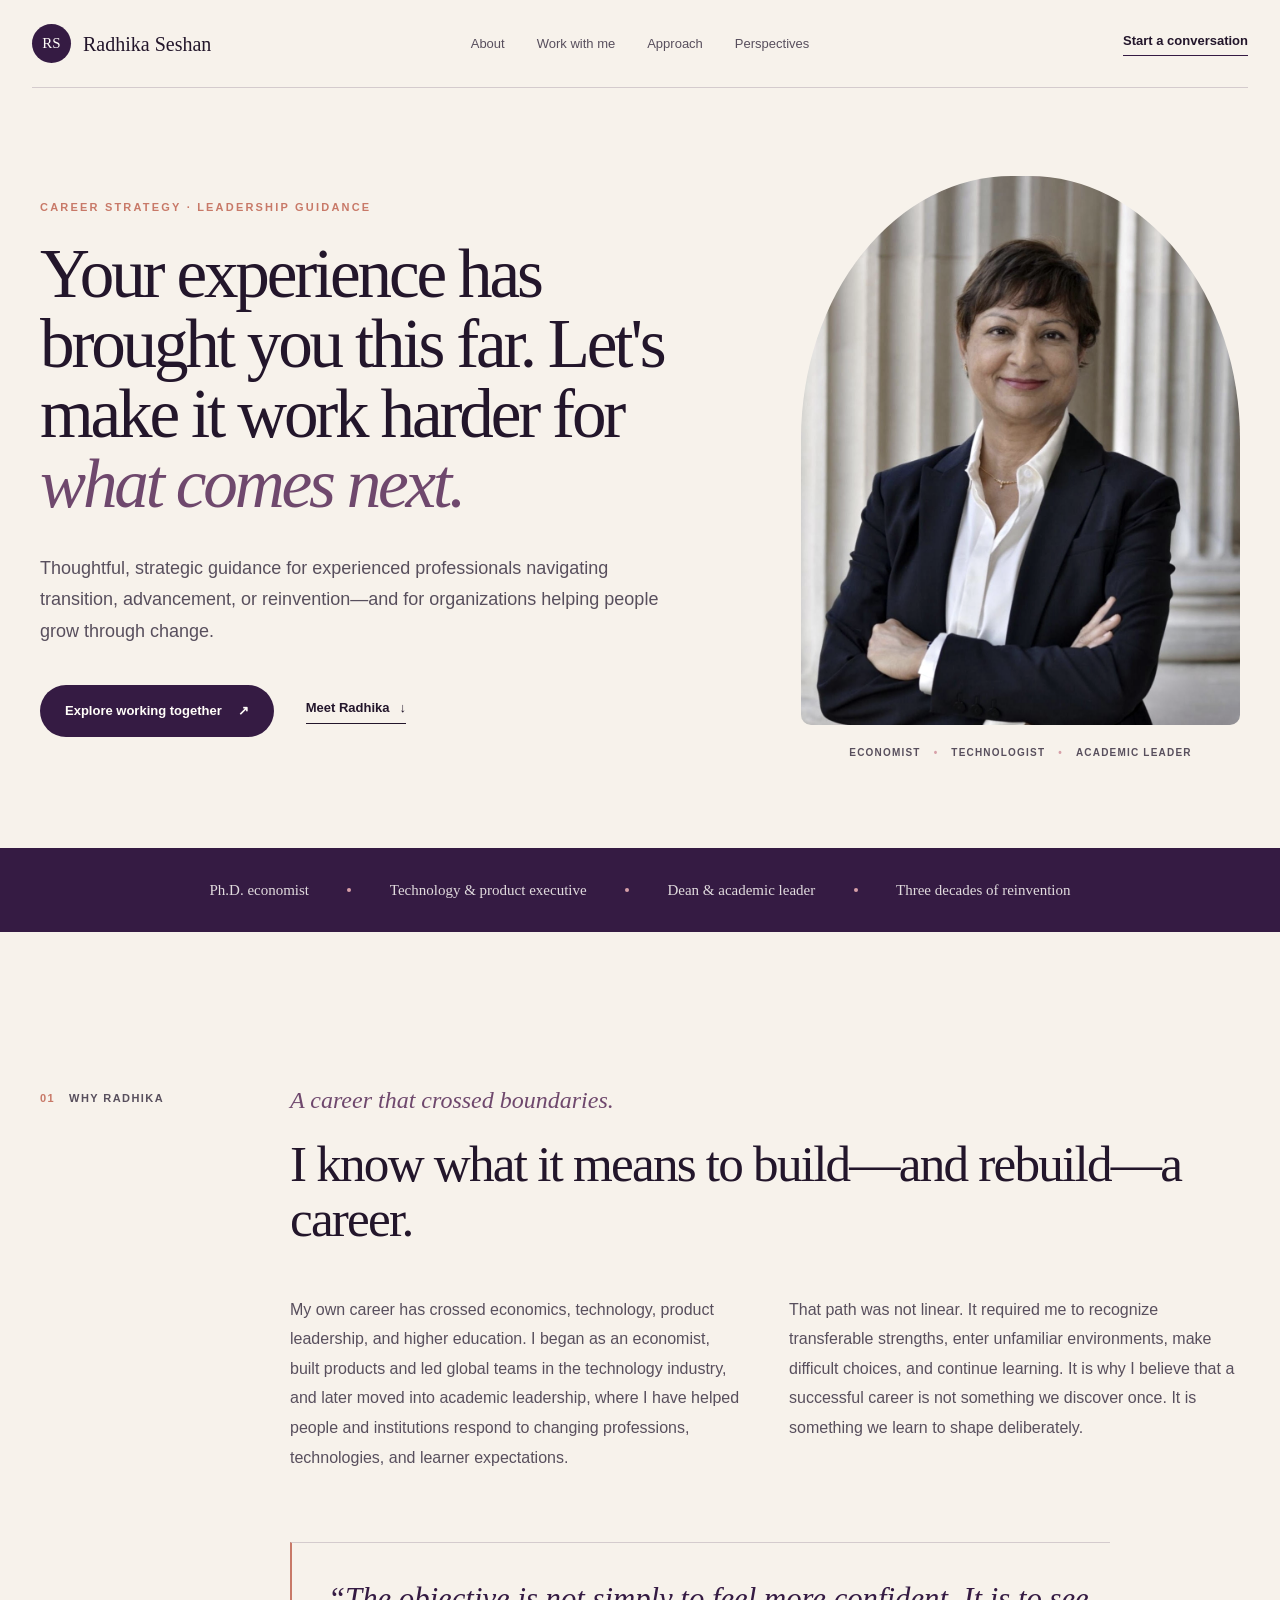
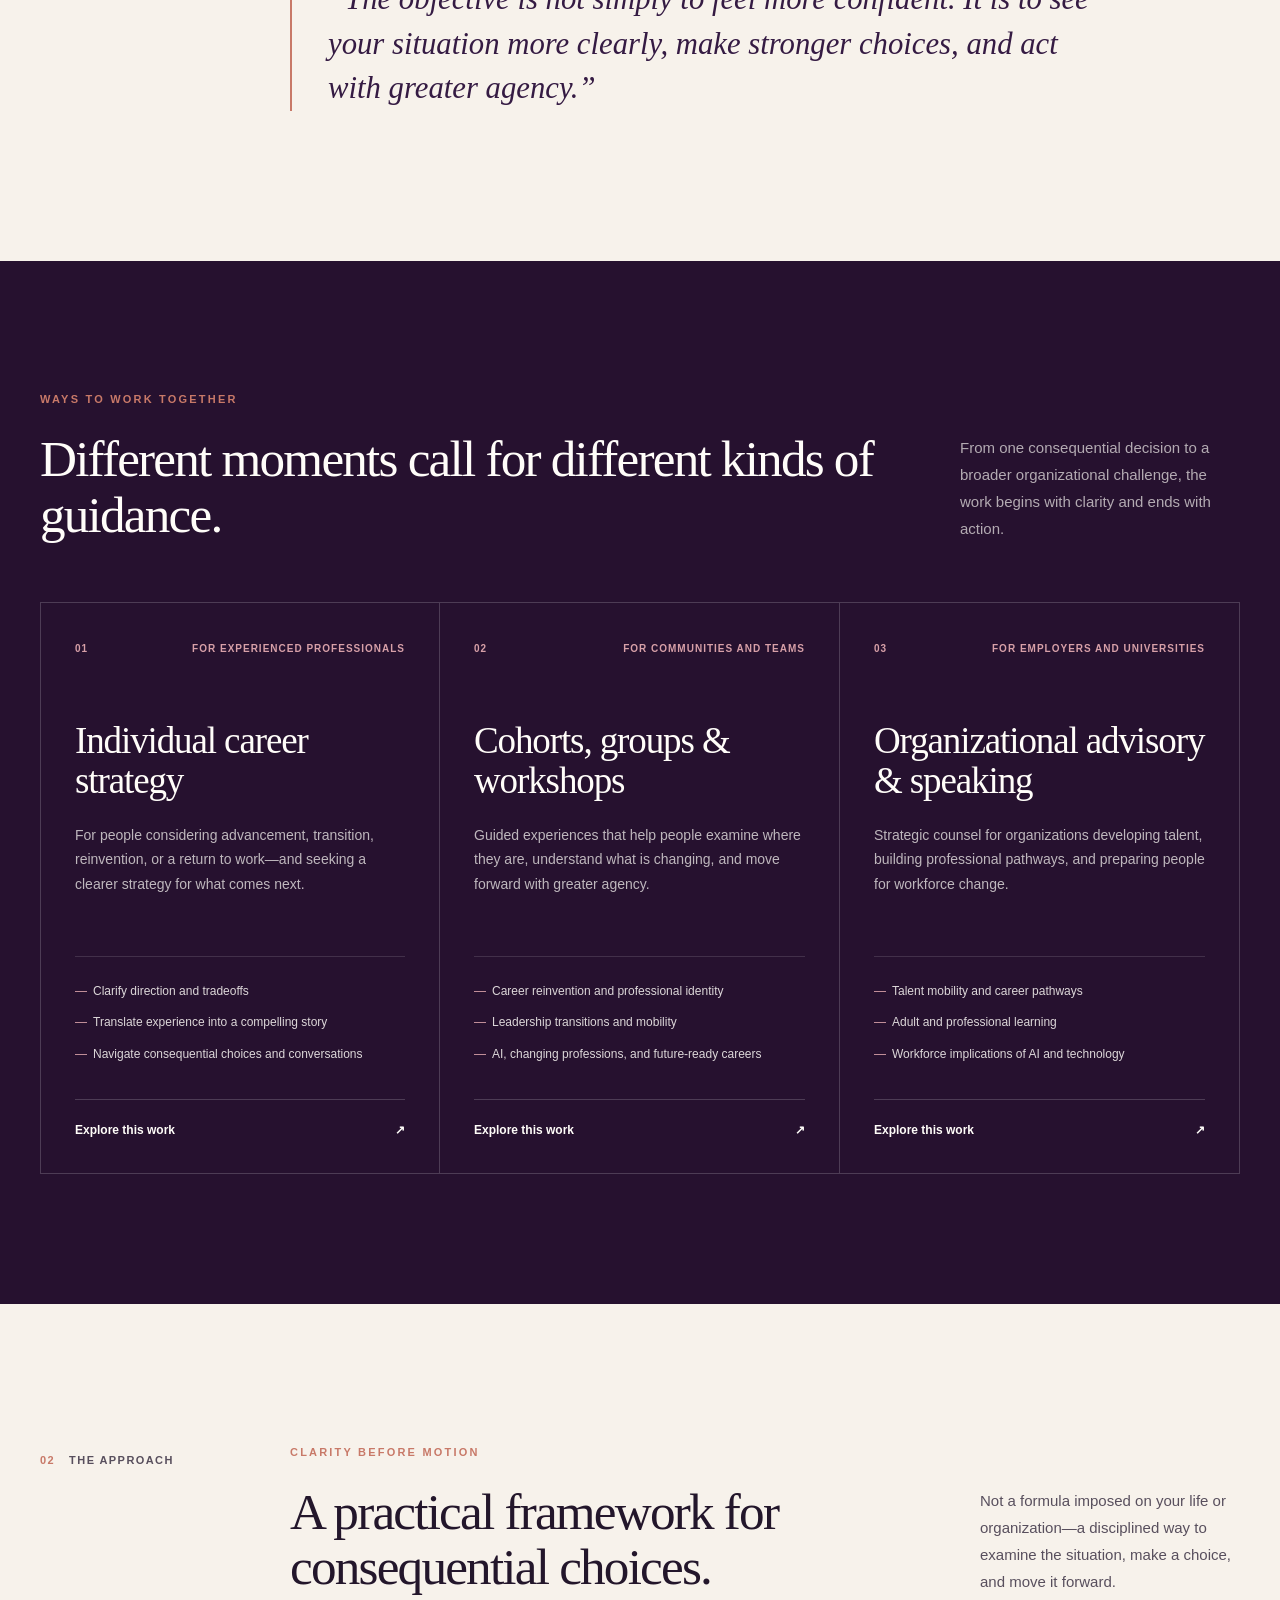
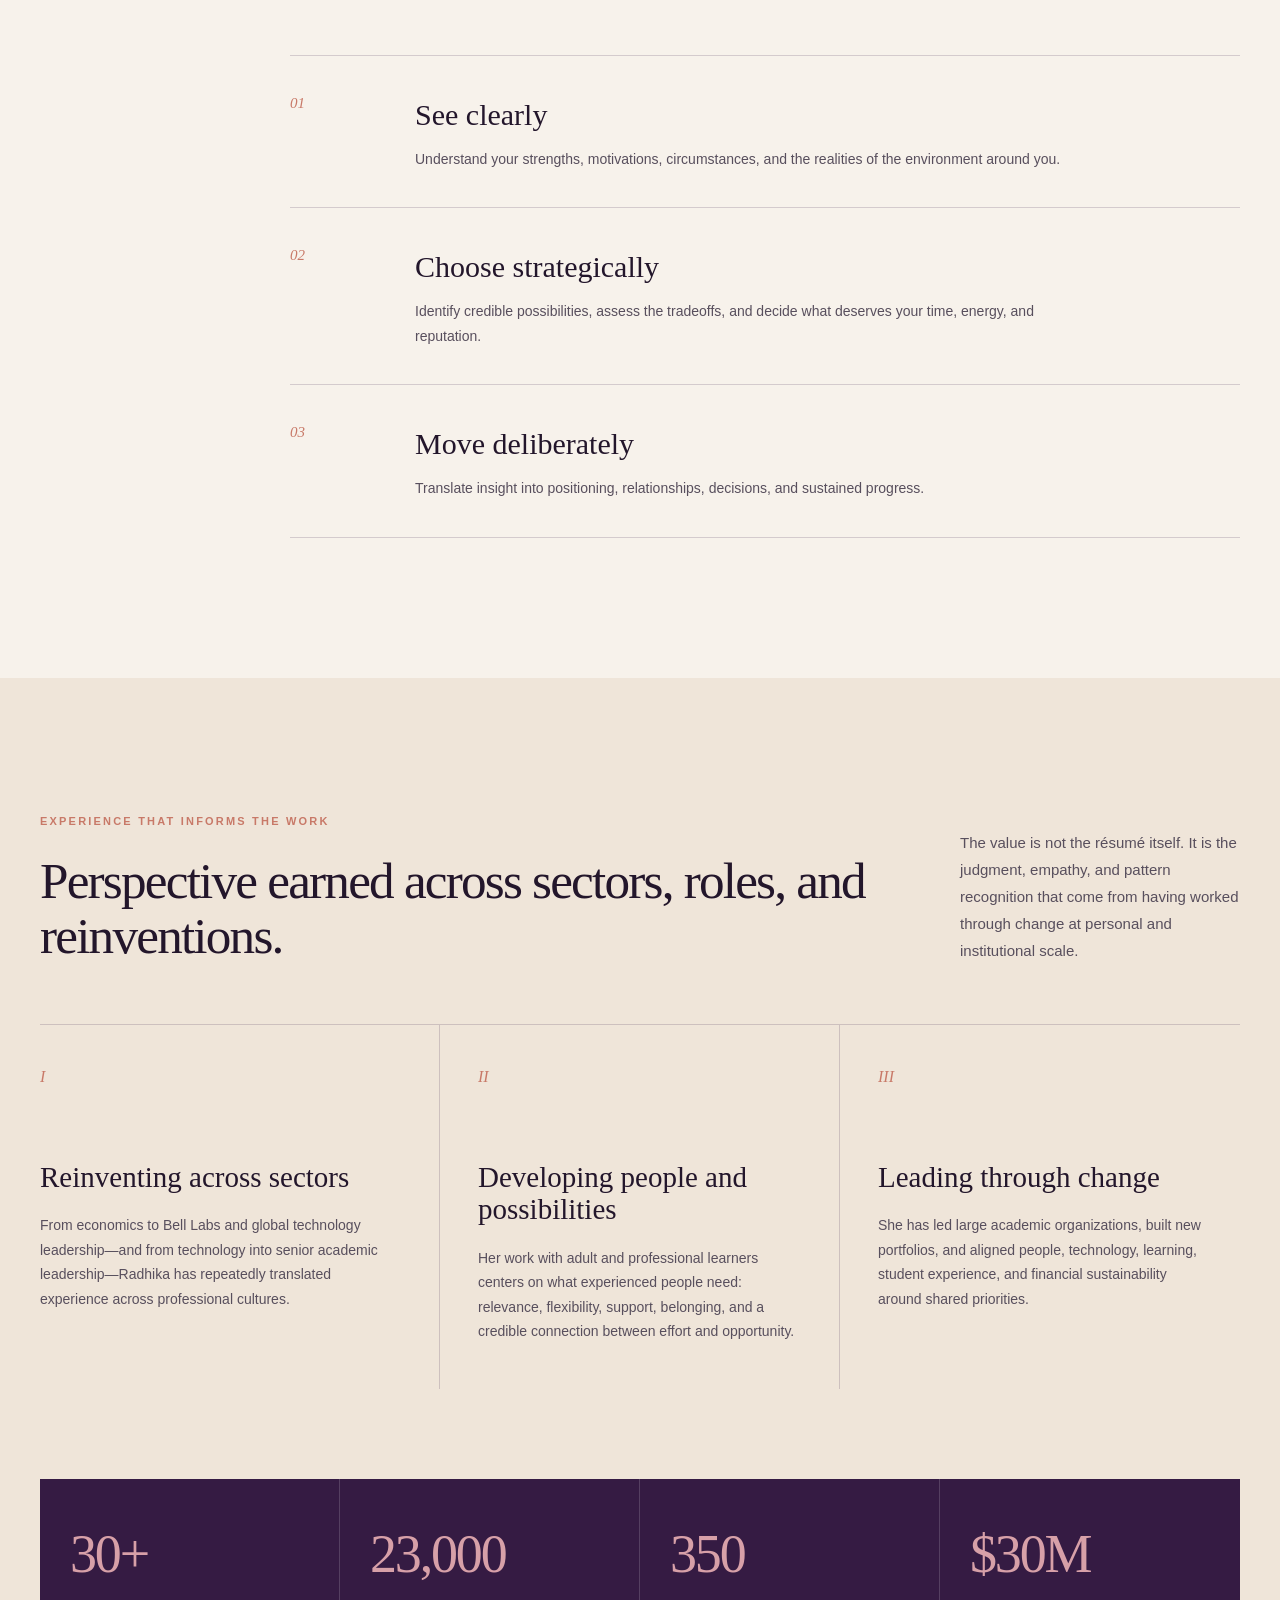
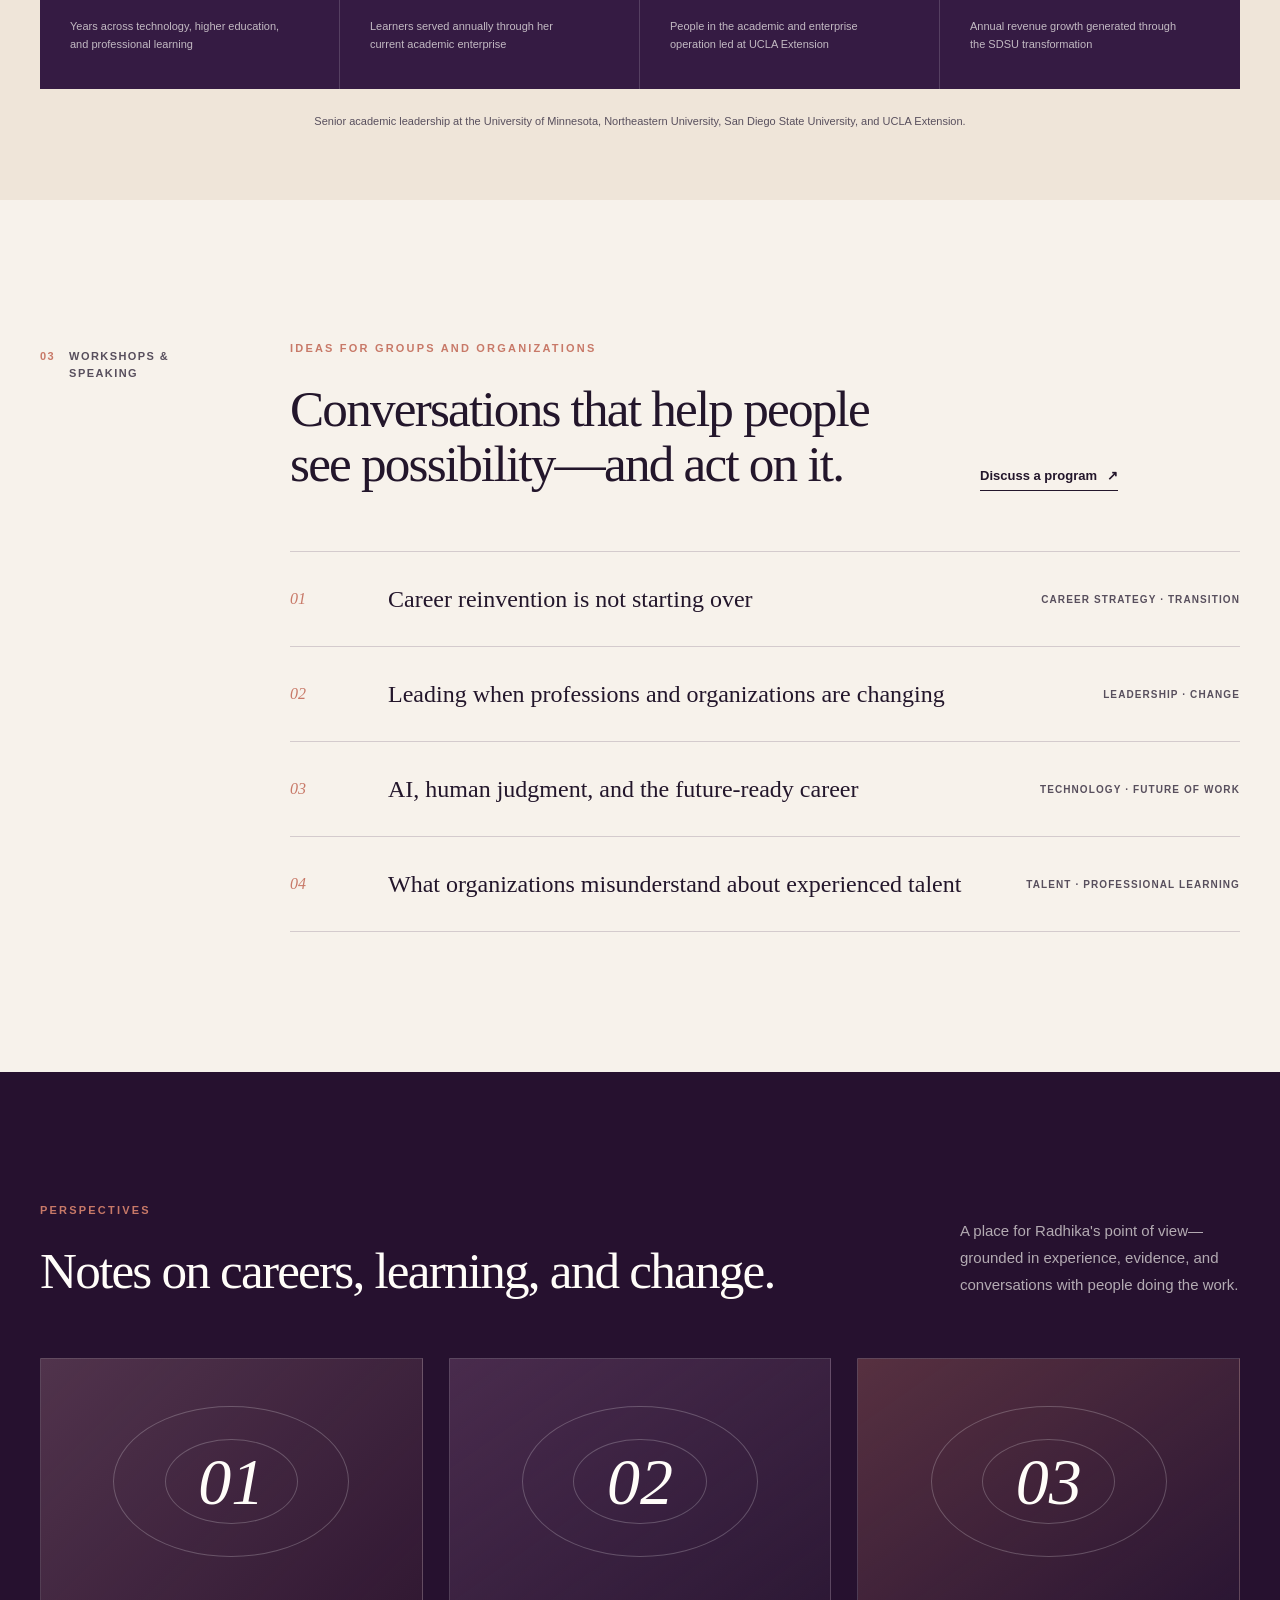
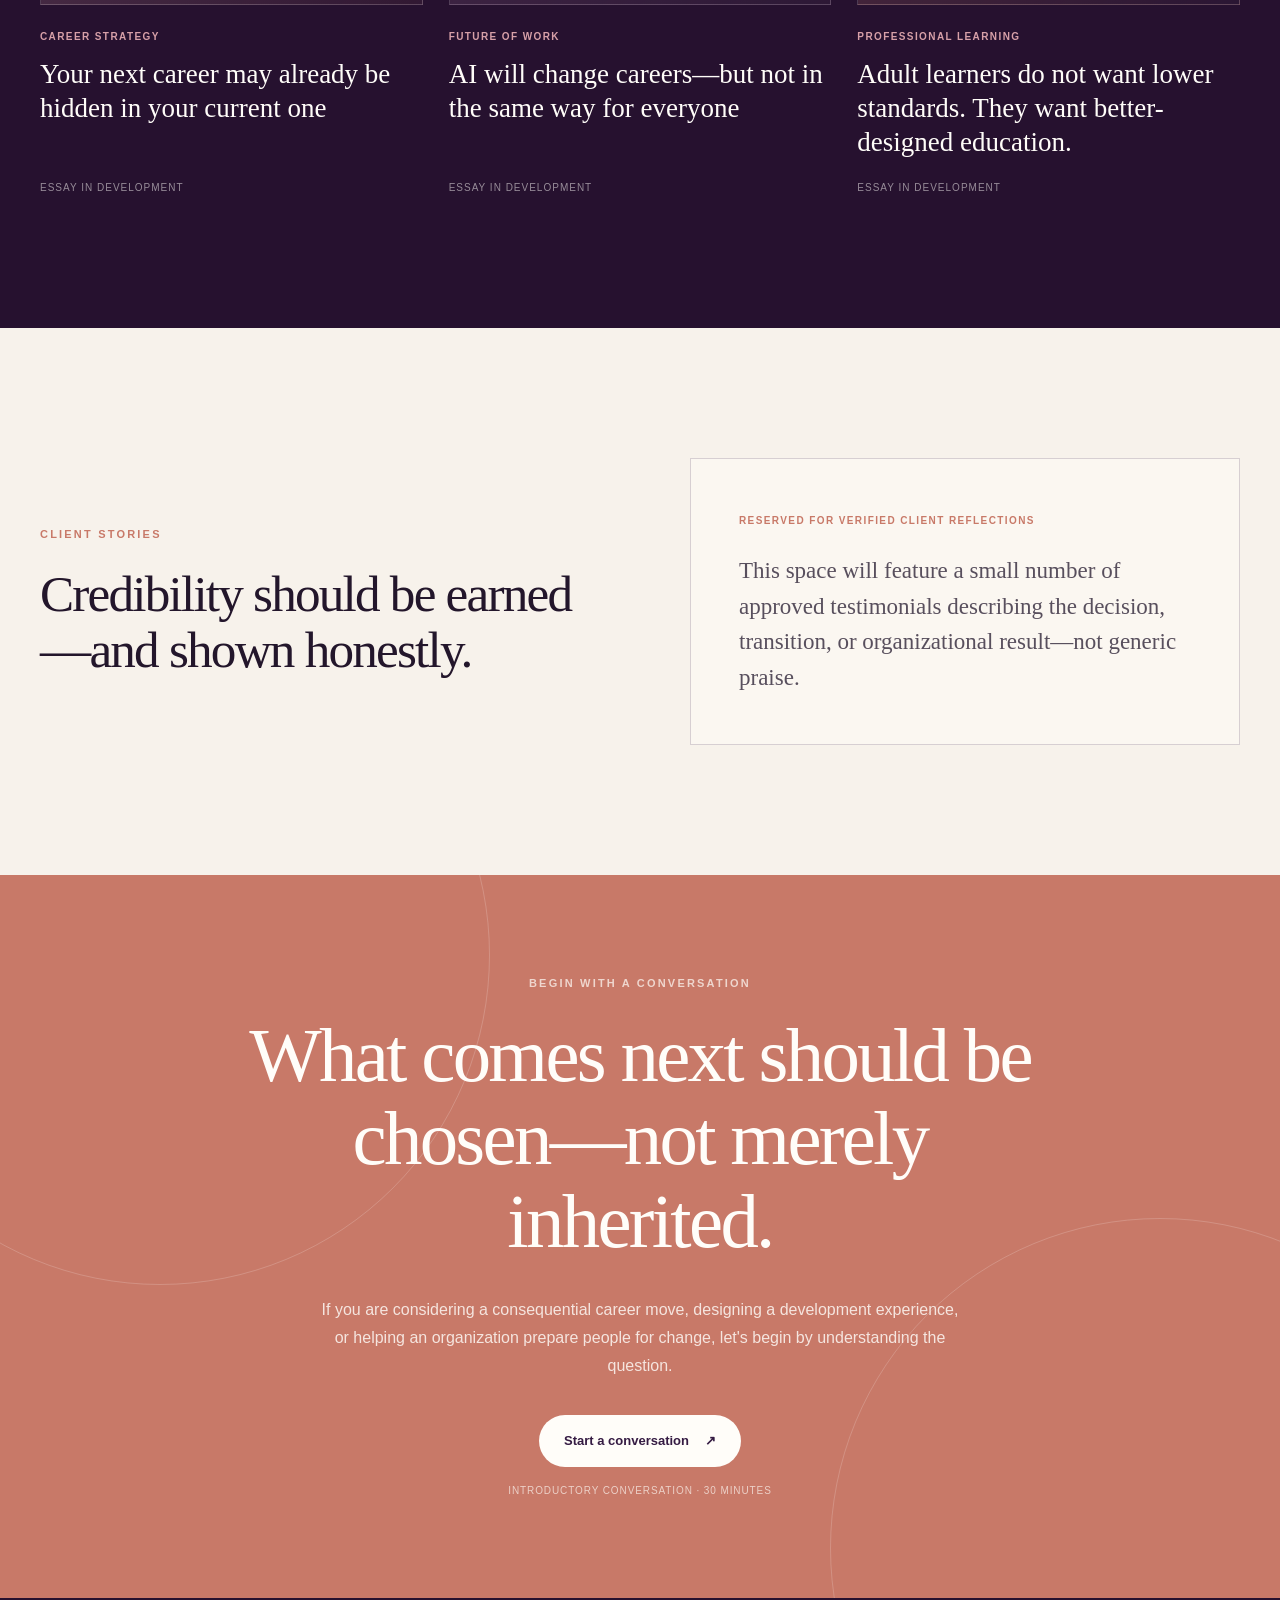
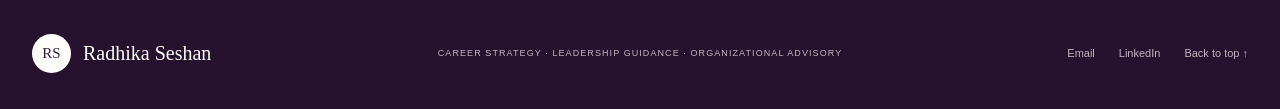
==== concept-1/index.html @ 8f8d7fdc "Concept 1: exact static copy of Kumar's mockup; archive earlier concepts Reproduce Kumar's AI built " ====
<!DOCTYPE html><html lang="en"><head><meta charset="utf-8"/><meta name="viewport" content="width=device-width, initial-scale=1"/><link rel="preload" href="radhika-hero.jpg" as="image"/><link rel="stylesheet" href="assets/index-CevfxaK9.css"/><title>Radhika Seshan | Career Strategy &amp; Leadership</title><meta name="description" content="Career strategy, leadership guidance, group programs, and organizational advisory from economist, technologist, and academic leader Radhika Seshan."/><link rel="shortcut icon" href="favicon.svg"/><link rel="icon" href="favicon.svg"/>
</head><body class="antialiased"><main id="top"><header class="site-header"><a class="brand" href="#top" aria-label="Radhika Seshan home"><span class="brand-mark">RS</span><span class="brand-name">Radhika Seshan</span></a><nav class="desktop-nav" aria-label="Main navigation"><a href="#about">About</a><a href="#work">Work with me</a><a href="#approach">Approach</a><a href="#perspectives">Perspectives</a></nav><a class="header-cta" href="#contact">Start a conversation</a></header><section class="hero section-shell"><div class="hero-copy"><p class="eyebrow">Career strategy · Leadership guidance</p><h1>Your experience has brought you this far. Let&#x27;s make it work harder for <em>what comes next.</em></h1><p class="hero-intro">Thoughtful, strategic guidance for experienced professionals navigating transition, advancement, or reinvention—and for organizations helping people grow through change.</p><div class="hero-actions"><a class="button button-primary" href="#work">Explore working together <span aria-hidden="true">↗</span></a><a class="text-link" href="#about">Meet Radhika <span aria-hidden="true">↓</span></a></div></div><figure class="hero-portrait"><img src="radhika-hero.jpg" alt="Radhika Seshan, career strategist and academic leader"/><figcaption><span>Economist</span><span>Technologist</span><span>Academic leader</span></figcaption></figure></section><section class="credential-strip" aria-label="Professional background"><span>Ph.D. economist</span><i aria-hidden="true"></i><span>Technology &amp; product executive</span><i aria-hidden="true"></i><span>Dean &amp; academic leader</span><i aria-hidden="true"></i><span>Three decades of reinvention</span></section><section class="story section-shell" id="about"><div class="section-label"><span>01</span><p>Why Radhika</p></div><div class="story-content"><p class="kicker">A career that crossed boundaries.</p><h2>I know what it means to build—and rebuild—a career.</h2><div class="story-columns"><p>My own career has crossed economics, technology, product leadership, and higher education. I began as an economist, built products and led global teams in the technology industry, and later moved into academic leadership, where I have helped people and institutions respond to changing professions, technologies, and learner expectations.</p><p>That path was not linear. It required me to recognize transferable strengths, enter unfamiliar environments, make difficult choices, and continue learning. It is why I believe that a successful career is not something we discover once. It is something we learn to shape deliberately.</p></div><blockquote>“The objective is not simply to feel more confident. It is to see your situation more clearly, make stronger choices, and act with greater agency.”</blockquote></div></section><section class="services" id="work"><div class="section-shell"><div class="section-heading light-heading"><div><p class="eyebrow">Ways to work together</p><h2>Different moments call for different kinds of guidance.</h2></div><p>From one consequential decision to a broader organizational challenge, the work begins with clarity and ends with action.</p></div><div class="service-grid"><article class="service-card"><div class="card-topline"><span>01</span><p>For experienced professionals</p></div><h3>Individual career strategy</h3><p class="service-copy">For people considering advancement, transition, reinvention, or a return to work—and seeking a clearer strategy for what comes next.</p><ul><li>Clarify direction and tradeoffs</li><li>Translate experience into a compelling story</li><li>Navigate consequential choices and conversations</li></ul><a href="#contact">Explore this work <span aria-hidden="true">↗</span></a></article><article class="service-card"><div class="card-topline"><span>02</span><p>For communities and teams</p></div><h3>Cohorts, groups &amp; workshops</h3><p class="service-copy">Guided experiences that help people examine where they are, understand what is changing, and move forward with greater agency.</p><ul><li>Career reinvention and professional identity</li><li>Leadership transitions and mobility</li><li>AI, changing professions, and future-ready careers</li></ul><a href="#contact">Explore this work <span aria-hidden="true">↗</span></a></article><article class="service-card"><div class="card-topline"><span>03</span><p>For employers and universities</p></div><h3>Organizational advisory &amp; speaking</h3><p class="service-copy">Strategic counsel for organizations developing talent, building professional pathways, and preparing people for workforce change.</p><ul><li>Talent mobility and career pathways</li><li>Adult and professional learning</li><li>Workforce implications of AI and technology</li></ul><a href="#contact">Explore this work <span aria-hidden="true">↗</span></a></article></div></div></section><section class="approach section-shell" id="approach"><div class="section-label"><span>02</span><p>The approach</p></div><div class="approach-content"><div class="section-heading"><div><p class="eyebrow">Clarity before motion</p><h2>A practical framework for consequential choices.</h2></div><p>Not a formula imposed on your life or organization—a disciplined way to examine the situation, make a choice, and move it forward.</p></div><div class="method-list"><article><span>01</span><div><h3>See clearly</h3><p>Understand your strengths, motivations, circumstances, and the realities of the environment around you.</p></div></article><article><span>02</span><div><h3>Choose strategically</h3><p>Identify credible possibilities, assess the tradeoffs, and decide what deserves your time, energy, and reputation.</p></div></article><article><span>03</span><div><h3>Move deliberately</h3><p>Translate insight into positioning, relationships, decisions, and sustained progress.</p></div></article></div></div></section><section class="experience"><div class="section-shell"><div class="section-heading"><div><p class="eyebrow">Experience that informs the work</p><h2>Perspective earned across sectors, roles, and reinventions.</h2></div><p>The value is not the résumé itself. It is the judgment, empathy, and pattern recognition that come from having worked through change at personal and institutional scale.</p></div><div class="experience-grid"><article><span class="experience-number">I</span><h3>Reinventing across sectors</h3><p>From economics to Bell Labs and global technology leadership—and from technology into senior academic leadership—Radhika has repeatedly translated experience across professional cultures.</p></article><article><span class="experience-number">II</span><h3>Developing people and possibilities</h3><p>Her work with adult and professional learners centers on what experienced people need: relevance, flexibility, support, belonging, and a credible connection between effort and opportunity.</p></article><article><span class="experience-number">III</span><h3>Leading through change</h3><p>She has led large academic organizations, built new portfolios, and aligned people, technology, learning, student experience, and financial sustainability around shared priorities.</p></article></div><div class="proof-grid" aria-label="Selected leadership evidence"><div><strong>30+</strong><p>Years across technology, higher education, and professional learning</p></div><div><strong>23,000</strong><p>Learners served annually through her current academic enterprise</p></div><div><strong>350</strong><p>People in the academic and enterprise operation led at UCLA Extension</p></div><div><strong>$30M</strong><p>Annual revenue growth generated through the SDSU transformation</p></div></div><p class="proof-note">Senior academic leadership at the University of Minnesota, Northeastern University, San Diego State University, and UCLA Extension.</p></div></section><section class="topics section-shell"><div class="section-label"><span>03</span><p>Workshops &amp; speaking</p></div><div class="topics-content"><div class="section-heading"><div><p class="eyebrow">Ideas for groups and organizations</p><h2>Conversations that help people see possibility—and act on it.</h2></div><a class="text-link" href="#contact">Discuss a program <span aria-hidden="true">↗</span></a></div><div class="topic-list"><article><span>01</span><h3>Career reinvention is not starting over</h3><p>Career strategy · Transition</p></article><article><span>02</span><h3>Leading when professions and organizations are changing</h3><p>Leadership · Change</p></article><article><span>03</span><h3>AI, human judgment, and the future-ready career</h3><p>Technology · Future of work</p></article><article><span>04</span><h3>What organizations misunderstand about experienced talent</h3><p>Talent · Professional learning</p></article></div></div></section><section class="perspectives" id="perspectives"><div class="section-shell"><div class="section-heading light-heading"><div><p class="eyebrow">Perspectives</p><h2>Notes on careers, learning, and change.</h2></div><p>A place for Radhika&#x27;s point of view—grounded in experience, evidence, and conversations with people doing the work.</p></div><div class="perspective-grid"><article><div class="perspective-art art-1" aria-hidden="true"><span>01</span></div><p>Career strategy</p><h3>Your next career may already be hidden in your current one</h3><span class="coming-soon">Essay in development</span></article><article><div class="perspective-art art-2" aria-hidden="true"><span>02</span></div><p>Future of work</p><h3>AI will change careers—but not in the same way for everyone</h3><span class="coming-soon">Essay in development</span></article><article><div class="perspective-art art-3" aria-hidden="true"><span>03</span></div><p>Professional learning</p><h3>Adult learners do not want lower standards. They want better-designed education.</h3><span class="coming-soon">Essay in development</span></article></div></div></section><section class="validation section-shell"><div><p class="eyebrow">Client stories</p><h2>Credibility should be earned—and shown honestly.</h2></div><div class="testimonial-placeholder"><span>Reserved for verified client reflections</span><p>This space will feature a small number of approved testimonials describing the decision, transition, or organizational result—not generic praise.</p></div></section><section class="contact" id="contact"><div class="contact-orbit orbit-one" aria-hidden="true"></div><div class="contact-orbit orbit-two" aria-hidden="true"></div><div class="contact-content"><p class="eyebrow">Begin with a conversation</p><h2>What comes next should be chosen—not merely inherited.</h2><p>If you are considering a consequential career move, designing a development experience, or helping an organization prepare people for change, let&#x27;s begin by understanding the question.</p><a class="button button-light" href="mailto:hello@radhikaseshan.com">Start a conversation <span aria-hidden="true">↗</span></a><span class="contact-note">Introductory conversation · 30 minutes</span></div></section><footer><a class="brand footer-brand" href="#top"><span class="brand-mark">RS</span><span class="brand-name">Radhika Seshan</span></a><p>Career strategy · Leadership guidance · Organizational advisory</p><div><a href="mailto:hello@radhikaseshan.com">Email</a><a href="https://www.linkedin.com/in/seshanr">LinkedIn</a><a href="#top">Back to top ↑</a></div></footer></main></body></html>
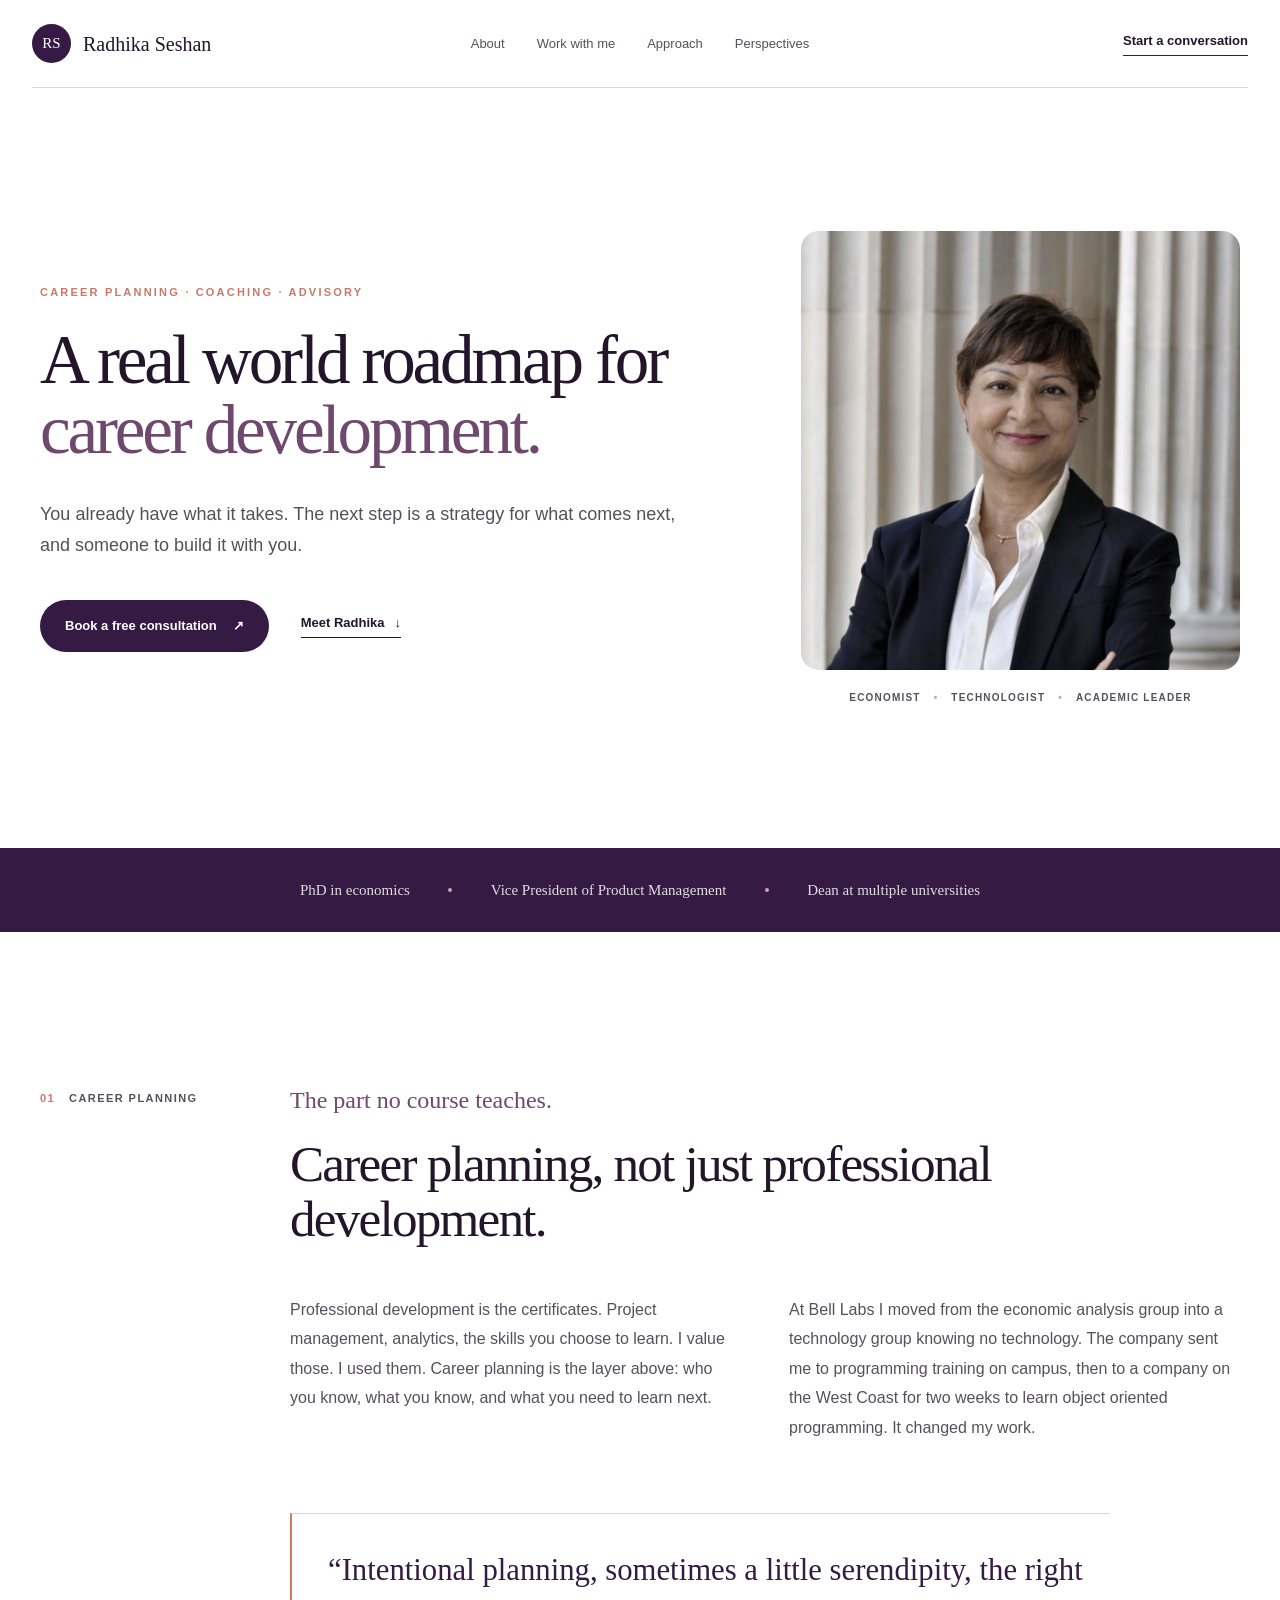
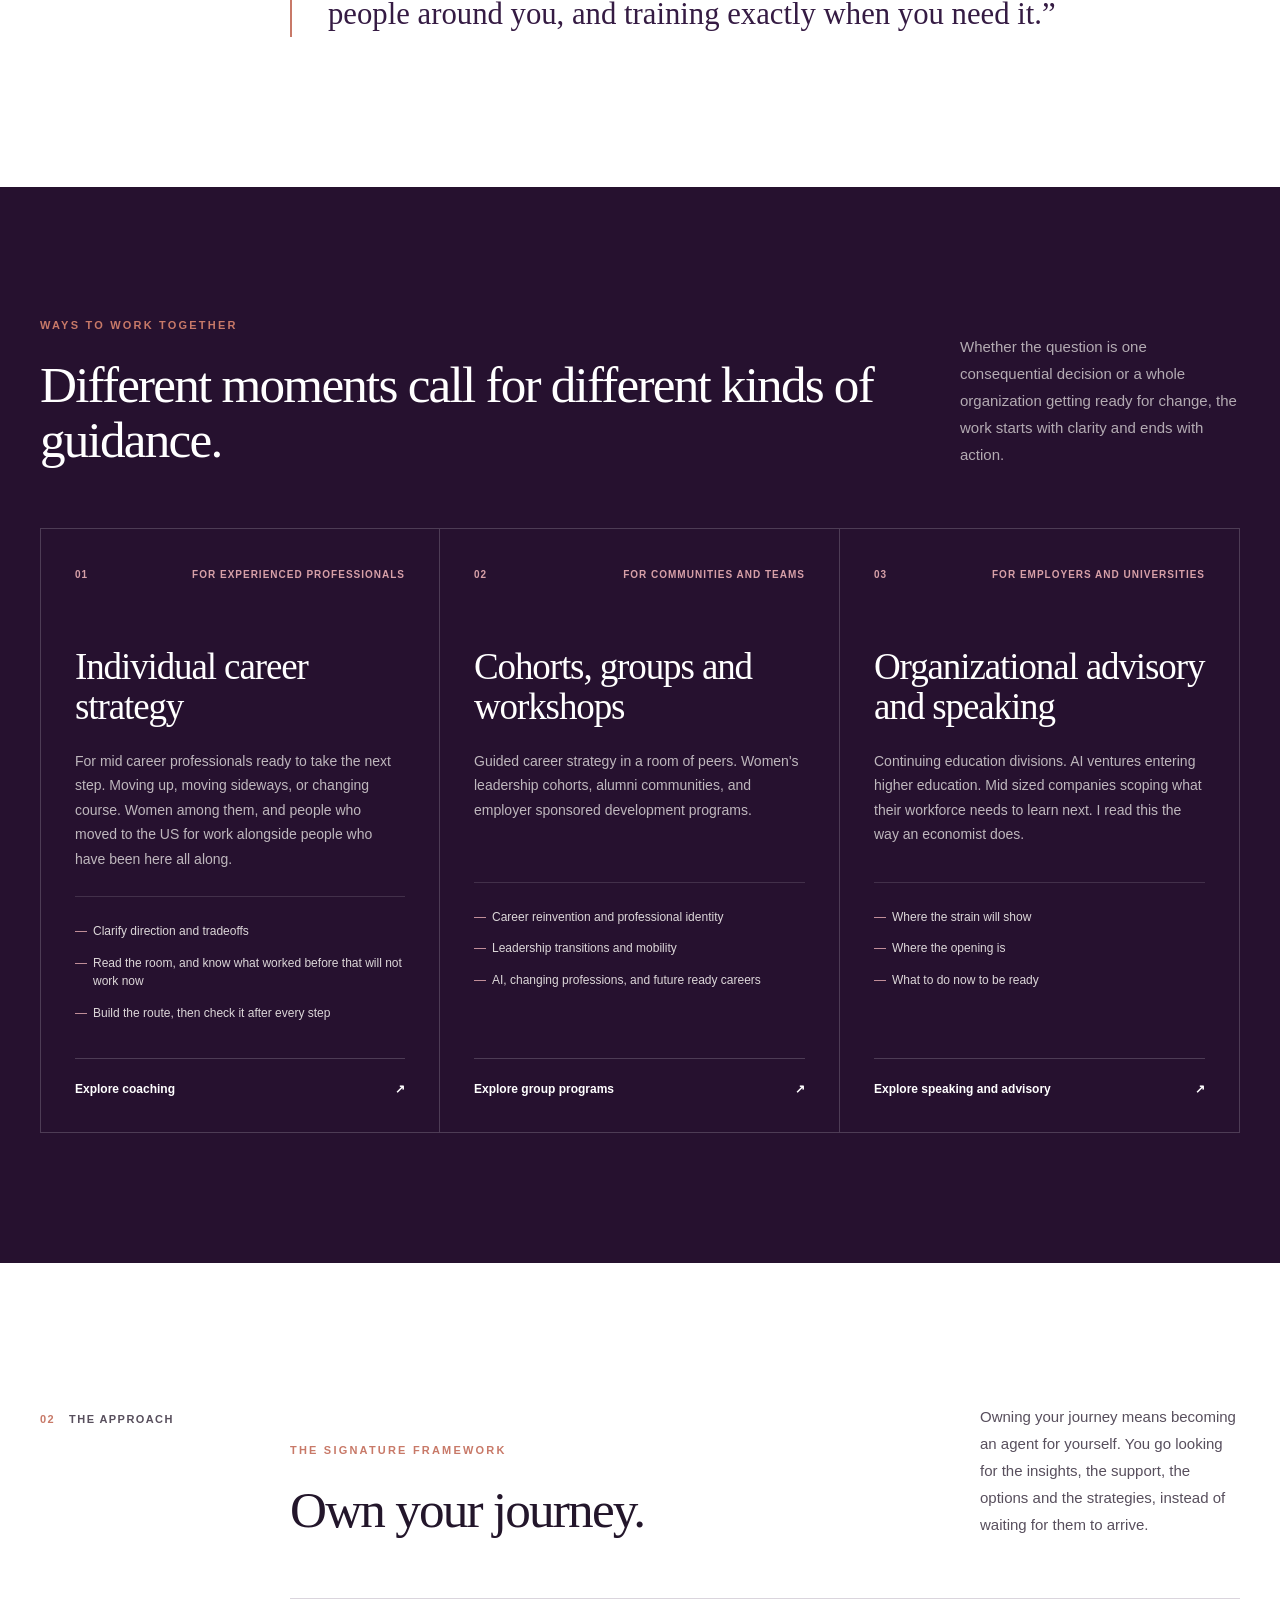
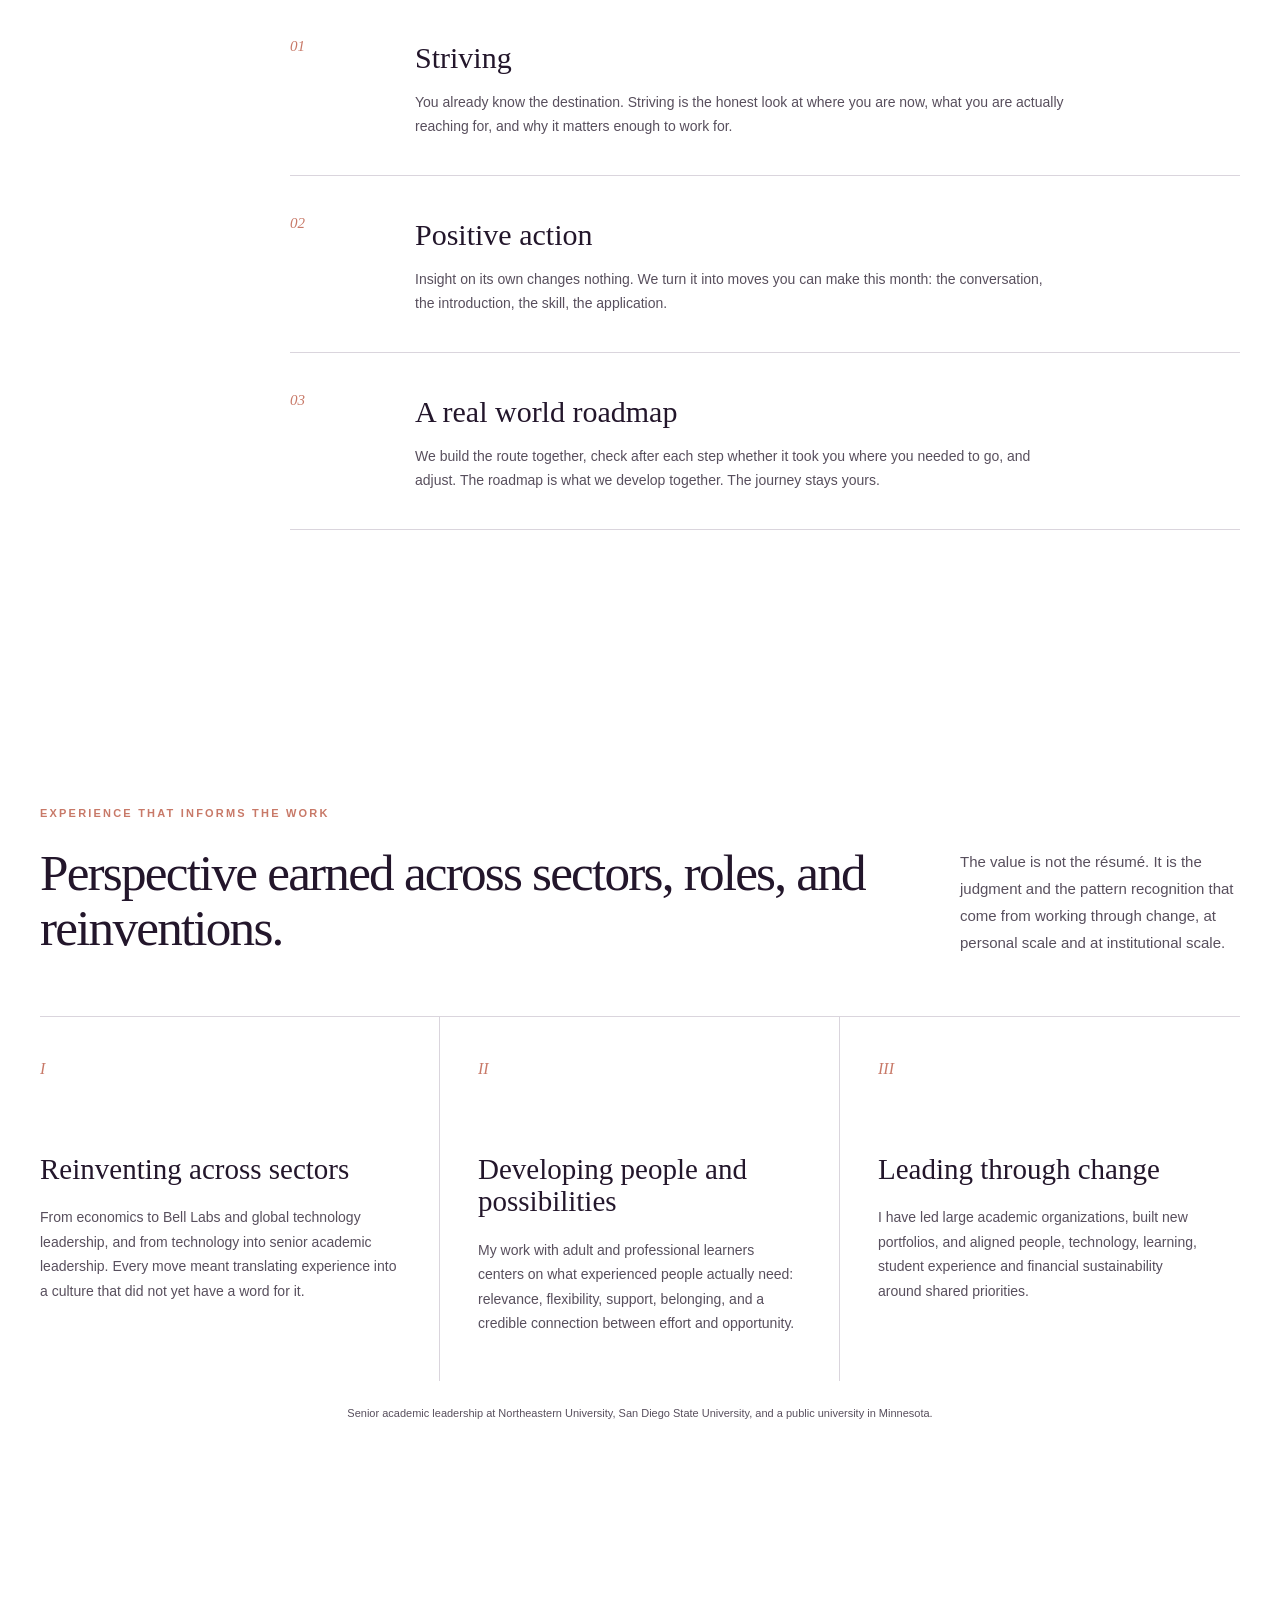
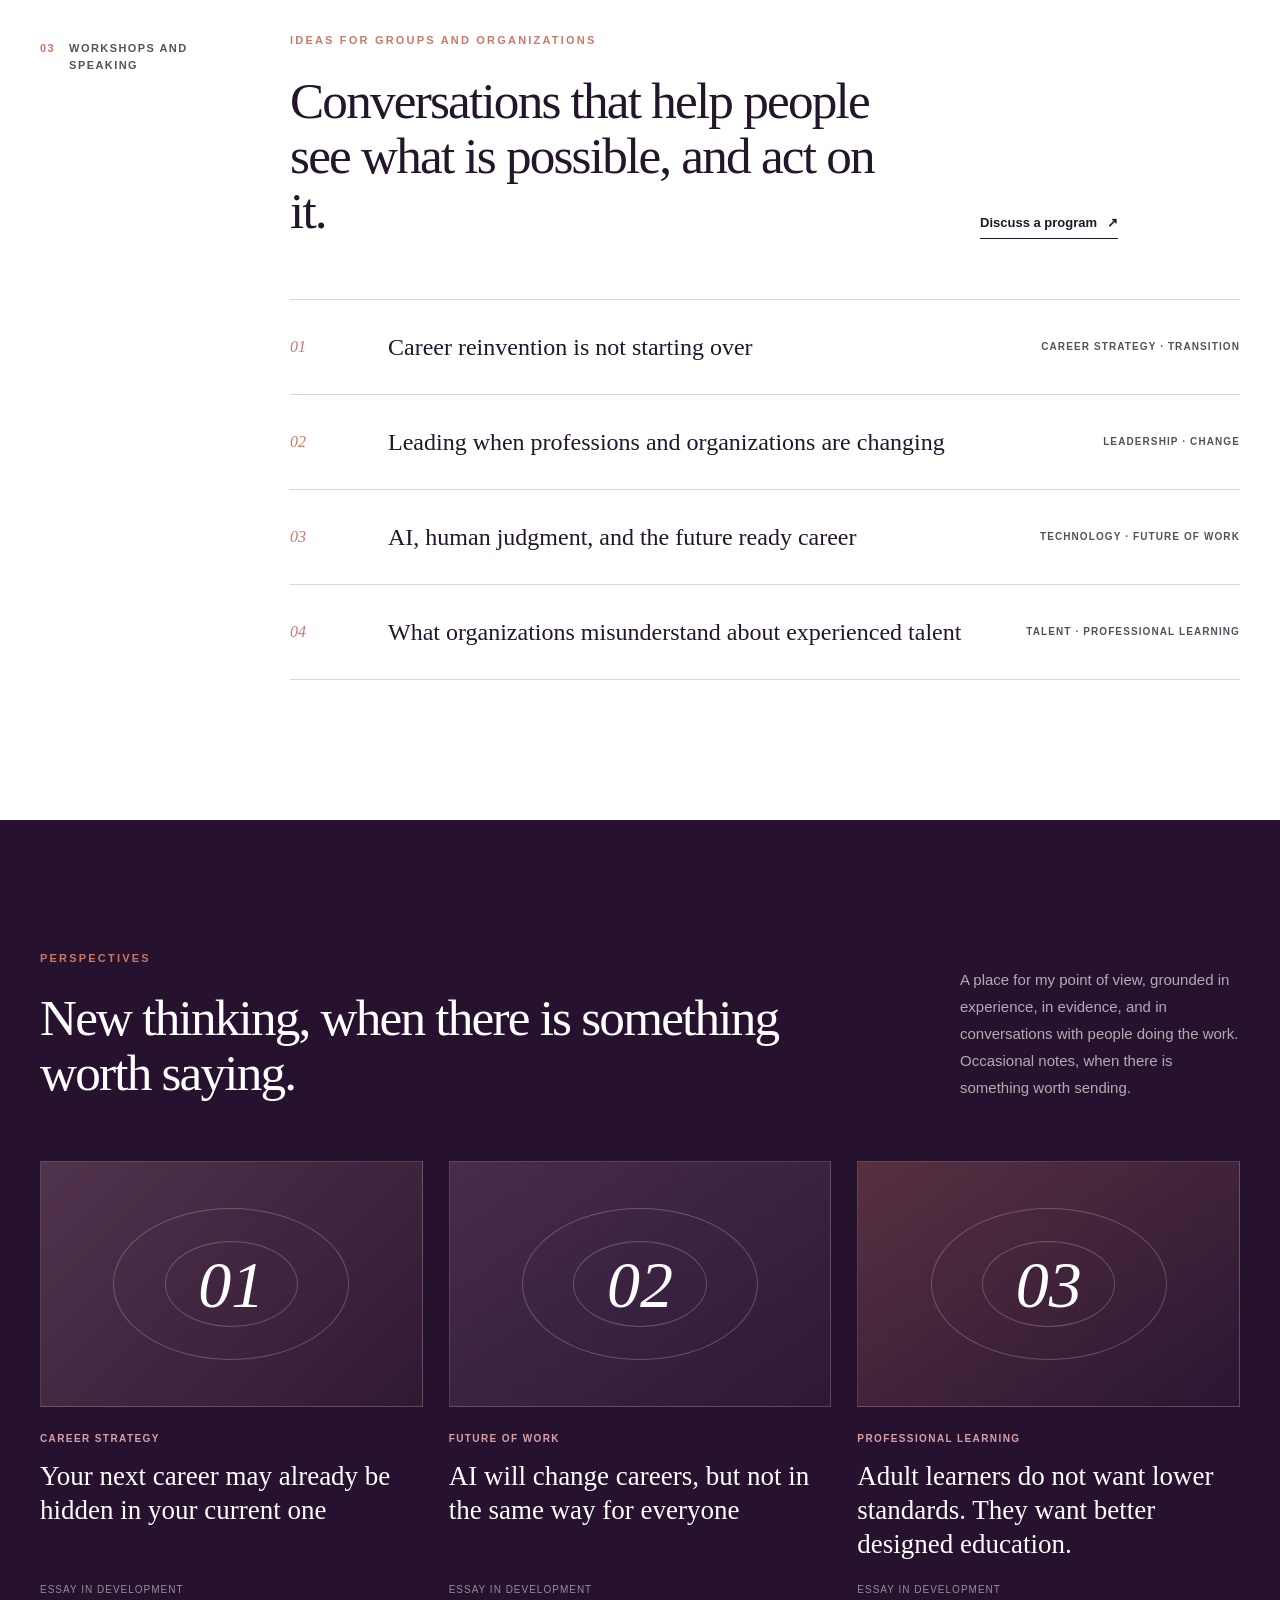
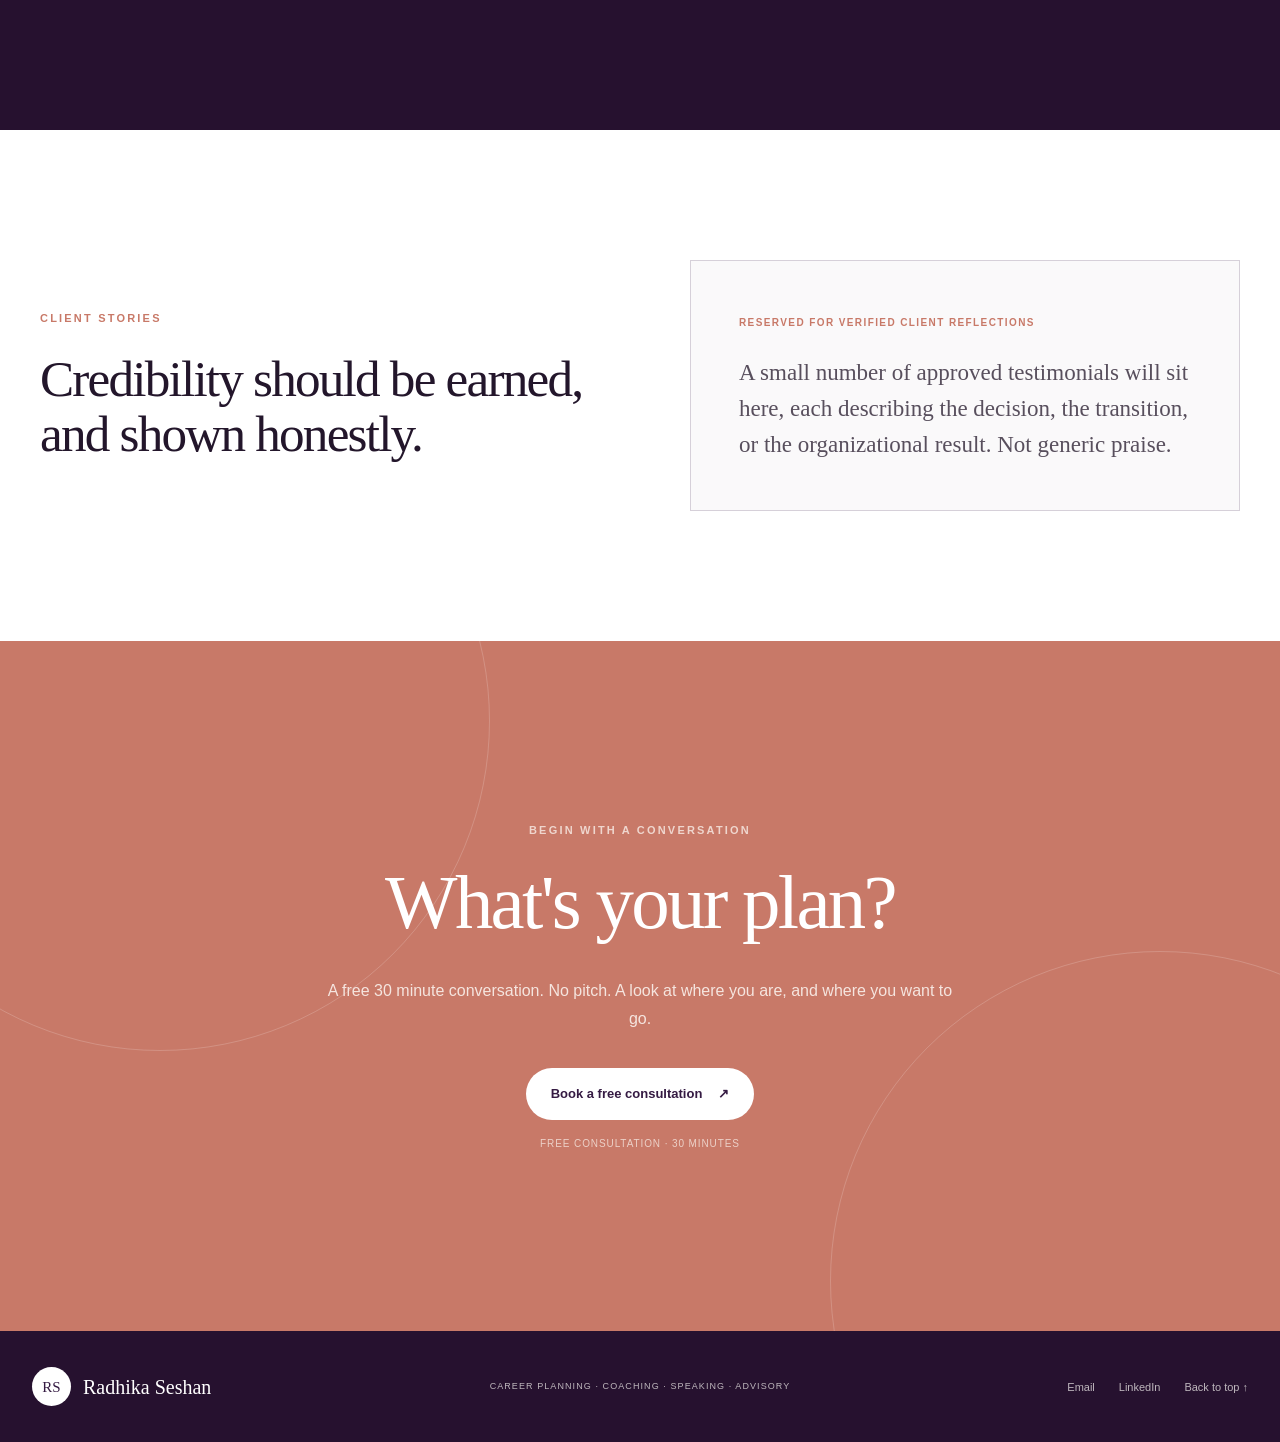
==== commit 40eca5bf: "Concept 1: Kumar's design carrying the call's copy Replace every word of Kumar's AI copy with what R" ====
--- a/concept-1/index.html
+++ b/concept-1/index.html
@@ -1,2 +1,252 @@
-<!DOCTYPE html><html lang="en"><head><meta charset="utf-8"/><meta name="viewport" content="width=device-width, initial-scale=1"/><link rel="preload" href="radhika-hero.jpg" as="image"/><link rel="stylesheet" href="assets/index-CevfxaK9.css"/><title>Radhika Seshan | Career Strategy &amp; Leadership</title><meta name="description" content="Career strategy, leadership guidance, group programs, and organizational advisory from economist, technologist, and academic leader Radhika Seshan."/><link rel="shortcut icon" href="favicon.svg"/><link rel="icon" href="favicon.svg"/>
-</head><body class="antialiased"><main id="top"><header class="site-header"><a class="brand" href="#top" aria-label="Radhika Seshan home"><span class="brand-mark">RS</span><span class="brand-name">Radhika Seshan</span></a><nav class="desktop-nav" aria-label="Main navigation"><a href="#about">About</a><a href="#work">Work with me</a><a href="#approach">Approach</a><a href="#perspectives">Perspectives</a></nav><a class="header-cta" href="#contact">Start a conversation</a></header><section class="hero section-shell"><div class="hero-copy"><p class="eyebrow">Career strategy · Leadership guidance</p><h1>Your experience has brought you this far. Let&#x27;s make it work harder for <em>what comes next.</em></h1><p class="hero-intro">Thoughtful, strategic guidance for experienced professionals navigating transition, advancement, or reinvention—and for organizations helping people grow through change.</p><div class="hero-actions"><a class="button button-primary" href="#work">Explore working together <span aria-hidden="true">↗</span></a><a class="text-link" href="#about">Meet Radhika <span aria-hidden="true">↓</span></a></div></div><figure class="hero-portrait"><img src="radhika-hero.jpg" alt="Radhika Seshan, career strategist and academic leader"/><figcaption><span>Economist</span><span>Technologist</span><span>Academic leader</span></figcaption></figure></section><section class="credential-strip" aria-label="Professional background"><span>Ph.D. economist</span><i aria-hidden="true"></i><span>Technology &amp; product executive</span><i aria-hidden="true"></i><span>Dean &amp; academic leader</span><i aria-hidden="true"></i><span>Three decades of reinvention</span></section><section class="story section-shell" id="about"><div class="section-label"><span>01</span><p>Why Radhika</p></div><div class="story-content"><p class="kicker">A career that crossed boundaries.</p><h2>I know what it means to build—and rebuild—a career.</h2><div class="story-columns"><p>My own career has crossed economics, technology, product leadership, and higher education. I began as an economist, built products and led global teams in the technology industry, and later moved into academic leadership, where I have helped people and institutions respond to changing professions, technologies, and learner expectations.</p><p>That path was not linear. It required me to recognize transferable strengths, enter unfamiliar environments, make difficult choices, and continue learning. It is why I believe that a successful career is not something we discover once. It is something we learn to shape deliberately.</p></div><blockquote>“The objective is not simply to feel more confident. It is to see your situation more clearly, make stronger choices, and act with greater agency.”</blockquote></div></section><section class="services" id="work"><div class="section-shell"><div class="section-heading light-heading"><div><p class="eyebrow">Ways to work together</p><h2>Different moments call for different kinds of guidance.</h2></div><p>From one consequential decision to a broader organizational challenge, the work begins with clarity and ends with action.</p></div><div class="service-grid"><article class="service-card"><div class="card-topline"><span>01</span><p>For experienced professionals</p></div><h3>Individual career strategy</h3><p class="service-copy">For people considering advancement, transition, reinvention, or a return to work—and seeking a clearer strategy for what comes next.</p><ul><li>Clarify direction and tradeoffs</li><li>Translate experience into a compelling story</li><li>Navigate consequential choices and conversations</li></ul><a href="#contact">Explore this work <span aria-hidden="true">↗</span></a></article><article class="service-card"><div class="card-topline"><span>02</span><p>For communities and teams</p></div><h3>Cohorts, groups &amp; workshops</h3><p class="service-copy">Guided experiences that help people examine where they are, understand what is changing, and move forward with greater agency.</p><ul><li>Career reinvention and professional identity</li><li>Leadership transitions and mobility</li><li>AI, changing professions, and future-ready careers</li></ul><a href="#contact">Explore this work <span aria-hidden="true">↗</span></a></article><article class="service-card"><div class="card-topline"><span>03</span><p>For employers and universities</p></div><h3>Organizational advisory &amp; speaking</h3><p class="service-copy">Strategic counsel for organizations developing talent, building professional pathways, and preparing people for workforce change.</p><ul><li>Talent mobility and career pathways</li><li>Adult and professional learning</li><li>Workforce implications of AI and technology</li></ul><a href="#contact">Explore this work <span aria-hidden="true">↗</span></a></article></div></div></section><section class="approach section-shell" id="approach"><div class="section-label"><span>02</span><p>The approach</p></div><div class="approach-content"><div class="section-heading"><div><p class="eyebrow">Clarity before motion</p><h2>A practical framework for consequential choices.</h2></div><p>Not a formula imposed on your life or organization—a disciplined way to examine the situation, make a choice, and move it forward.</p></div><div class="method-list"><article><span>01</span><div><h3>See clearly</h3><p>Understand your strengths, motivations, circumstances, and the realities of the environment around you.</p></div></article><article><span>02</span><div><h3>Choose strategically</h3><p>Identify credible possibilities, assess the tradeoffs, and decide what deserves your time, energy, and reputation.</p></div></article><article><span>03</span><div><h3>Move deliberately</h3><p>Translate insight into positioning, relationships, decisions, and sustained progress.</p></div></article></div></div></section><section class="experience"><div class="section-shell"><div class="section-heading"><div><p class="eyebrow">Experience that informs the work</p><h2>Perspective earned across sectors, roles, and reinventions.</h2></div><p>The value is not the résumé itself. It is the judgment, empathy, and pattern recognition that come from having worked through change at personal and institutional scale.</p></div><div class="experience-grid"><article><span class="experience-number">I</span><h3>Reinventing across sectors</h3><p>From economics to Bell Labs and global technology leadership—and from technology into senior academic leadership—Radhika has repeatedly translated experience across professional cultures.</p></article><article><span class="experience-number">II</span><h3>Developing people and possibilities</h3><p>Her work with adult and professional learners centers on what experienced people need: relevance, flexibility, support, belonging, and a credible connection between effort and opportunity.</p></article><article><span class="experience-number">III</span><h3>Leading through change</h3><p>She has led large academic organizations, built new portfolios, and aligned people, technology, learning, student experience, and financial sustainability around shared priorities.</p></article></div><div class="proof-grid" aria-label="Selected leadership evidence"><div><strong>30+</strong><p>Years across technology, higher education, and professional learning</p></div><div><strong>23,000</strong><p>Learners served annually through her current academic enterprise</p></div><div><strong>350</strong><p>People in the academic and enterprise operation led at UCLA Extension</p></div><div><strong>$30M</strong><p>Annual revenue growth generated through the SDSU transformation</p></div></div><p class="proof-note">Senior academic leadership at the University of Minnesota, Northeastern University, San Diego State University, and UCLA Extension.</p></div></section><section class="topics section-shell"><div class="section-label"><span>03</span><p>Workshops &amp; speaking</p></div><div class="topics-content"><div class="section-heading"><div><p class="eyebrow">Ideas for groups and organizations</p><h2>Conversations that help people see possibility—and act on it.</h2></div><a class="text-link" href="#contact">Discuss a program <span aria-hidden="true">↗</span></a></div><div class="topic-list"><article><span>01</span><h3>Career reinvention is not starting over</h3><p>Career strategy · Transition</p></article><article><span>02</span><h3>Leading when professions and organizations are changing</h3><p>Leadership · Change</p></article><article><span>03</span><h3>AI, human judgment, and the future-ready career</h3><p>Technology · Future of work</p></article><article><span>04</span><h3>What organizations misunderstand about experienced talent</h3><p>Talent · Professional learning</p></article></div></div></section><section class="perspectives" id="perspectives"><div class="section-shell"><div class="section-heading light-heading"><div><p class="eyebrow">Perspectives</p><h2>Notes on careers, learning, and change.</h2></div><p>A place for Radhika&#x27;s point of view—grounded in experience, evidence, and conversations with people doing the work.</p></div><div class="perspective-grid"><article><div class="perspective-art art-1" aria-hidden="true"><span>01</span></div><p>Career strategy</p><h3>Your next career may already be hidden in your current one</h3><span class="coming-soon">Essay in development</span></article><article><div class="perspective-art art-2" aria-hidden="true"><span>02</span></div><p>Future of work</p><h3>AI will change careers—but not in the same way for everyone</h3><span class="coming-soon">Essay in development</span></article><article><div class="perspective-art art-3" aria-hidden="true"><span>03</span></div><p>Professional learning</p><h3>Adult learners do not want lower standards. They want better-designed education.</h3><span class="coming-soon">Essay in development</span></article></div></div></section><section class="validation section-shell"><div><p class="eyebrow">Client stories</p><h2>Credibility should be earned—and shown honestly.</h2></div><div class="testimonial-placeholder"><span>Reserved for verified client reflections</span><p>This space will feature a small number of approved testimonials describing the decision, transition, or organizational result—not generic praise.</p></div></section><section class="contact" id="contact"><div class="contact-orbit orbit-one" aria-hidden="true"></div><div class="contact-orbit orbit-two" aria-hidden="true"></div><div class="contact-content"><p class="eyebrow">Begin with a conversation</p><h2>What comes next should be chosen—not merely inherited.</h2><p>If you are considering a consequential career move, designing a development experience, or helping an organization prepare people for change, let&#x27;s begin by understanding the question.</p><a class="button button-light" href="mailto:hello@radhikaseshan.com">Start a conversation <span aria-hidden="true">↗</span></a><span class="contact-note">Introductory conversation · 30 minutes</span></div></section><footer><a class="brand footer-brand" href="#top"><span class="brand-mark">RS</span><span class="brand-name">Radhika Seshan</span></a><p>Career strategy · Leadership guidance · Organizational advisory</p><div><a href="mailto:hello@radhikaseshan.com">Email</a><a href="https://www.linkedin.com/in/seshanr">LinkedIn</a><a href="#top">Back to top ↑</a></div></footer></main></body></html>+<!DOCTYPE html>
+<html lang="en">
+<head>
+<meta charset="utf-8"/>
+<meta name="viewport" content="width=device-width, initial-scale=1"/>
+<link rel="preload" href="radhika-hero.jpg" as="image"/>
+<link rel="stylesheet" href="assets/index-CevfxaK9.css"/>
+<title>Radhika Seshan | Career Planning and Coaching</title>
+<meta name="description" content="A real world roadmap for career development. Career planning, coaching and advisory for mid career professionals, for groups, and for organizations preparing people for change."/>
+<link rel="shortcut icon" href="favicon.svg"/>
+<link rel="icon" href="favicon.svg"/>
+</head>
+<body class="antialiased">
+<main id="top">
+
+<header class="site-header">
+  <a class="brand" href="#top" aria-label="Radhika Seshan home"><span class="brand-mark">RS</span><span class="brand-name">Radhika Seshan</span></a>
+  <nav class="desktop-nav" aria-label="Main navigation">
+    <a href="#about">About</a>
+    <a href="#work">Work with me</a>
+    <a href="#approach">Approach</a>
+    <a href="#perspectives">Perspectives</a>
+  </nav>
+  <a class="header-cta" href="#contact">Start a conversation</a>
+</header>
+
+<section class="hero section-shell">
+  <div class="hero-copy">
+    <p class="eyebrow">Career planning · Coaching · Advisory</p>
+    <h1>A real world roadmap for <em>career development.</em></h1>
+    <p class="hero-intro">You already have what it takes. The next step is a strategy for what comes next, and someone to build it with you.</p>
+    <div class="hero-actions">
+      <a class="button button-primary" href="#contact">Book a free consultation <span aria-hidden="true">&#8599;</span></a>
+      <a class="text-link" href="#about">Meet Radhika <span aria-hidden="true">&#8595;</span></a>
+    </div>
+  </div>
+  <figure class="hero-portrait">
+    <img src="radhika-hero.jpg" alt="Radhika Seshan, career strategist and academic leader"/>
+    <figcaption><span>Economist</span><span>Technologist</span><span>Academic leader</span></figcaption>
+  </figure>
+</section>
+
+<section class="credential-strip" aria-label="Professional background">
+  <span>PhD in economics</span><i aria-hidden="true"></i>
+  <span>Vice President of Product Management</span><i aria-hidden="true"></i>
+  <span>Dean at multiple universities</span>
+</section>
+
+<section class="story section-shell" id="about">
+  <div class="section-label"><span>01</span><p>Career planning</p></div>
+  <div class="story-content">
+    <p class="kicker">The part no course teaches.</p>
+    <h2>Career planning, not just professional development.</h2>
+    <div class="story-columns">
+      <p>Professional development is the certificates. Project management, analytics, the skills you choose to learn. I value those. I used them. Career planning is the layer above: who you know, what you know, and what you need to learn next.</p>
+      <p>At Bell Labs I moved from the economic analysis group into a technology group knowing no technology. The company sent me to programming training on campus, then to a company on the West Coast for two weeks to learn object oriented programming. It changed my work.</p>
+    </div>
+    <blockquote>&ldquo;Intentional planning, sometimes a little serendipity, the right people around you, and training exactly when you need it.&rdquo;</blockquote>
+  </div>
+</section>
+
+<section class="services" id="work">
+  <div class="section-shell">
+    <div class="section-heading light-heading">
+      <div>
+        <p class="eyebrow">Ways to work together</p>
+        <h2>Different moments call for different kinds of guidance.</h2>
+      </div>
+      <p>Whether the question is one consequential decision or a whole organization getting ready for change, the work starts with clarity and ends with action.</p>
+    </div>
+    <div class="service-grid">
+      <article class="service-card">
+        <div class="card-topline"><span>01</span><p>For experienced professionals</p></div>
+        <h3>Individual career strategy</h3>
+        <p class="service-copy">For mid career professionals ready to take the next step. Moving up, moving sideways, or changing course. Women among them, and people who moved to the US for work alongside people who have been here all along.</p>
+        <ul>
+          <li>Clarify direction and tradeoffs</li>
+          <li>Read the room, and know what worked before that will not work now</li>
+          <li>Build the route, then check it after every step</li>
+        </ul>
+        <a href="#contact">Explore coaching <span aria-hidden="true">&#8599;</span></a>
+      </article>
+      <article class="service-card">
+        <div class="card-topline"><span>02</span><p>For communities and teams</p></div>
+        <h3>Cohorts, groups and workshops</h3>
+        <p class="service-copy">Guided career strategy in a room of peers. Women's leadership cohorts, alumni communities, and employer sponsored development programs.</p>
+        <ul>
+          <li>Career reinvention and professional identity</li>
+          <li>Leadership transitions and mobility</li>
+          <li>AI, changing professions, and future ready careers</li>
+        </ul>
+        <a href="#contact">Explore group programs <span aria-hidden="true">&#8599;</span></a>
+      </article>
+      <article class="service-card">
+        <div class="card-topline"><span>03</span><p>For employers and universities</p></div>
+        <h3>Organizational advisory and speaking</h3>
+        <p class="service-copy">Continuing education divisions. AI ventures entering higher education. Mid sized companies scoping what their workforce needs to learn next. I read this the way an economist does.</p>
+        <ul>
+          <li>Where the strain will show</li>
+          <li>Where the opening is</li>
+          <li>What to do now to be ready</li>
+        </ul>
+        <a href="#contact">Explore speaking and advisory <span aria-hidden="true">&#8599;</span></a>
+      </article>
+    </div>
+  </div>
+</section>
+
+<section class="approach section-shell" id="approach">
+  <div class="section-label"><span>02</span><p>The approach</p></div>
+  <div class="approach-content">
+    <div class="section-heading">
+      <div>
+        <p class="eyebrow">The signature framework</p>
+        <h2>Own your journey.</h2>
+      </div>
+      <p>Owning your journey means becoming an agent for yourself. You go looking for the insights, the support, the options and the strategies, instead of waiting for them to arrive.</p>
+    </div>
+    <div class="method-list">
+      <article><span>01</span><div>
+        <h3>Striving</h3>
+        <p>You already know the destination. Striving is the honest look at where you are now, what you are actually reaching for, and why it matters enough to work for.</p>
+      </div></article>
+      <article><span>02</span><div>
+        <h3>Positive action</h3>
+        <p>Insight on its own changes nothing. We turn it into moves you can make this month: the conversation, the introduction, the skill, the application.</p>
+      </div></article>
+      <article><span>03</span><div>
+        <h3>A real world roadmap</h3>
+        <p>We build the route together, check after each step whether it took you where you needed to go, and adjust. The roadmap is what we develop together. The journey stays yours.</p>
+      </div></article>
+    </div>
+  </div>
+</section>
+
+<section class="experience">
+  <div class="section-shell">
+    <div class="section-heading">
+      <div>
+        <p class="eyebrow">Experience that informs the work</p>
+        <h2>Perspective earned across sectors, roles, and reinventions.</h2>
+      </div>
+      <p>The value is not the r&eacute;sum&eacute;. It is the judgment and the pattern recognition that come from working through change, at personal scale and at institutional scale.</p>
+    </div>
+    <div class="experience-grid">
+      <article>
+        <span class="experience-number">I</span>
+        <h3>Reinventing across sectors</h3>
+        <p>From economics to Bell Labs and global technology leadership, and from technology into senior academic leadership. Every move meant translating experience into a culture that did not yet have a word for it.</p>
+      </article>
+      <article>
+        <span class="experience-number">II</span>
+        <h3>Developing people and possibilities</h3>
+        <p>My work with adult and professional learners centers on what experienced people actually need: relevance, flexibility, support, belonging, and a credible connection between effort and opportunity.</p>
+      </article>
+      <article>
+        <span class="experience-number">III</span>
+        <h3>Leading through change</h3>
+        <p>I have led large academic organizations, built new portfolios, and aligned people, technology, learning, student experience and financial sustainability around shared priorities.</p>
+      </article>
+    </div>
+    <p class="proof-note">Senior academic leadership at Northeastern University, San Diego State University, and a public university in Minnesota.</p>
+  </div>
+</section>
+
+<section class="topics section-shell">
+  <div class="section-label"><span>03</span><p>Workshops and speaking</p></div>
+  <div class="topics-content">
+    <div class="section-heading">
+      <div>
+        <p class="eyebrow">Ideas for groups and organizations</p>
+        <h2>Conversations that help people see what is possible, and act on it.</h2>
+      </div>
+      <a class="text-link" href="#contact">Discuss a program <span aria-hidden="true">&#8599;</span></a>
+    </div>
+    <div class="topic-list">
+      <article><span>01</span><h3>Career reinvention is not starting over</h3><p>Career strategy · Transition</p></article>
+      <article><span>02</span><h3>Leading when professions and organizations are changing</h3><p>Leadership · Change</p></article>
+      <article><span>03</span><h3>AI, human judgment, and the future ready career</h3><p>Technology · Future of work</p></article>
+      <article><span>04</span><h3>What organizations misunderstand about experienced talent</h3><p>Talent · Professional learning</p></article>
+    </div>
+  </div>
+</section>
+
+<section class="perspectives" id="perspectives">
+  <div class="section-shell">
+    <div class="section-heading light-heading">
+      <div>
+        <p class="eyebrow">Perspectives</p>
+        <h2>New thinking, when there is something worth saying.</h2>
+      </div>
+      <p>A place for my point of view, grounded in experience, in evidence, and in conversations with people doing the work. Occasional notes, when there is something worth sending.</p>
+    </div>
+    <div class="perspective-grid">
+      <article>
+        <div class="perspective-art art-1" aria-hidden="true"><span>01</span></div>
+        <p>Career strategy</p>
+        <h3>Your next career may already be hidden in your current one</h3>
+        <span class="coming-soon">Essay in development</span>
+      </article>
+      <article>
+        <div class="perspective-art art-2" aria-hidden="true"><span>02</span></div>
+        <p>Future of work</p>
+        <h3>AI will change careers, but not in the same way for everyone</h3>
+        <span class="coming-soon">Essay in development</span>
+      </article>
+      <article>
+        <div class="perspective-art art-3" aria-hidden="true"><span>03</span></div>
+        <p>Professional learning</p>
+        <h3>Adult learners do not want lower standards. They want better designed education.</h3>
+        <span class="coming-soon">Essay in development</span>
+      </article>
+    </div>
+  </div>
+</section>
+
+<section class="validation section-shell">
+  <div>
+    <p class="eyebrow">Client stories</p>
+    <h2>Credibility should be earned, and shown honestly.</h2>
+  </div>
+  <div class="testimonial-placeholder">
+    <span>Reserved for verified client reflections</span>
+    <p>A small number of approved testimonials will sit here, each describing the decision, the transition, or the organizational result. Not generic praise.</p>
+  </div>
+</section>
+
+<section class="contact" id="contact">
+  <div class="contact-orbit orbit-one" aria-hidden="true"></div>
+  <div class="contact-orbit orbit-two" aria-hidden="true"></div>
+  <div class="contact-content">
+    <p class="eyebrow">Begin with a conversation</p>
+    <h2>What's your plan?</h2>
+    <p>A free 30 minute conversation. No pitch. A look at where you are, and where you want to go.</p>
+    <a class="button button-light" href="mailto:hello@radhikaseshan.com">Book a free consultation <span aria-hidden="true">&#8599;</span></a>
+    <span class="contact-note">Free consultation · 30 minutes</span>
+  </div>
+</section>
+
+<footer>
+  <a class="brand footer-brand" href="#top"><span class="brand-mark">RS</span><span class="brand-name">Radhika Seshan</span></a>
+  <p>Career planning · Coaching · Speaking · Advisory</p>
+  <div>
+    <a href="mailto:hello@radhikaseshan.com">Email</a>
+    <a href="https://www.linkedin.com/in/seshanr">LinkedIn</a>
+    <a href="#top">Back to top &#8593;</a>
+  </div>
+</footer>
+
+</main>
+</body>
+</html>
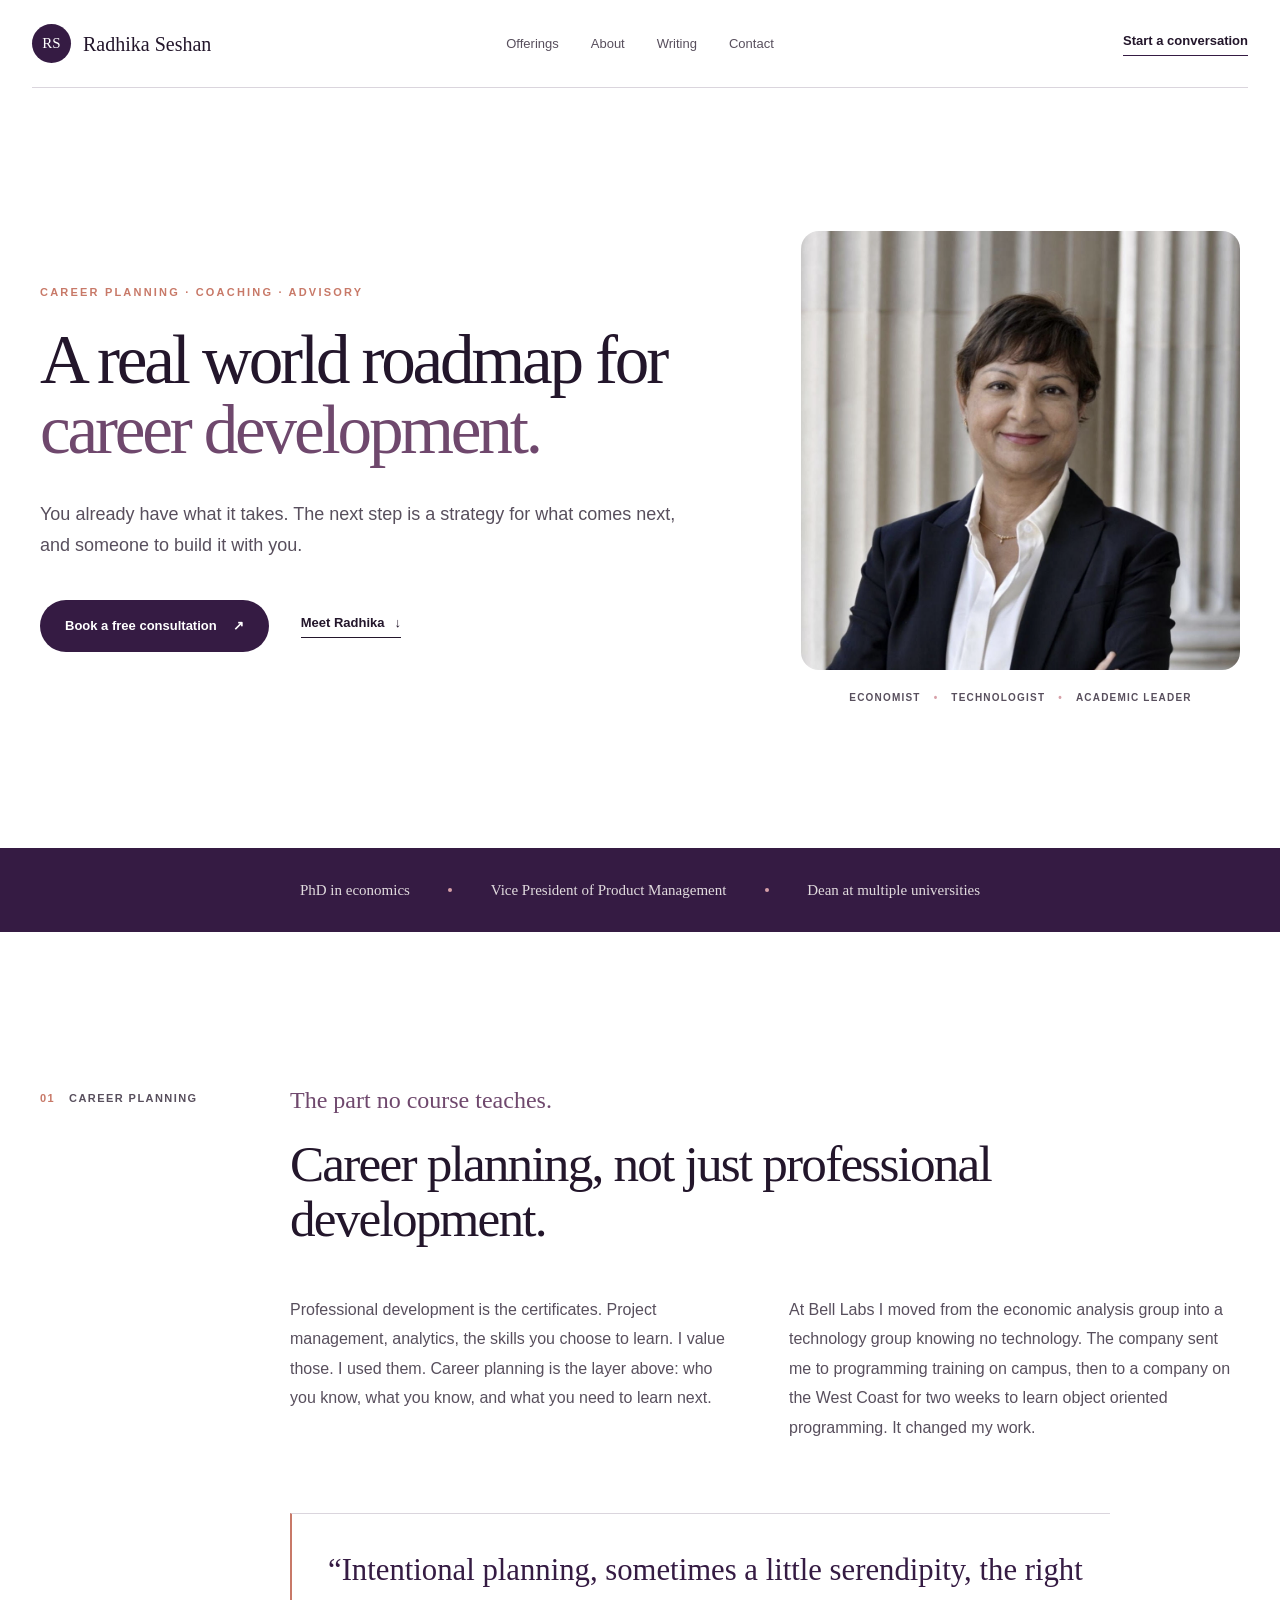
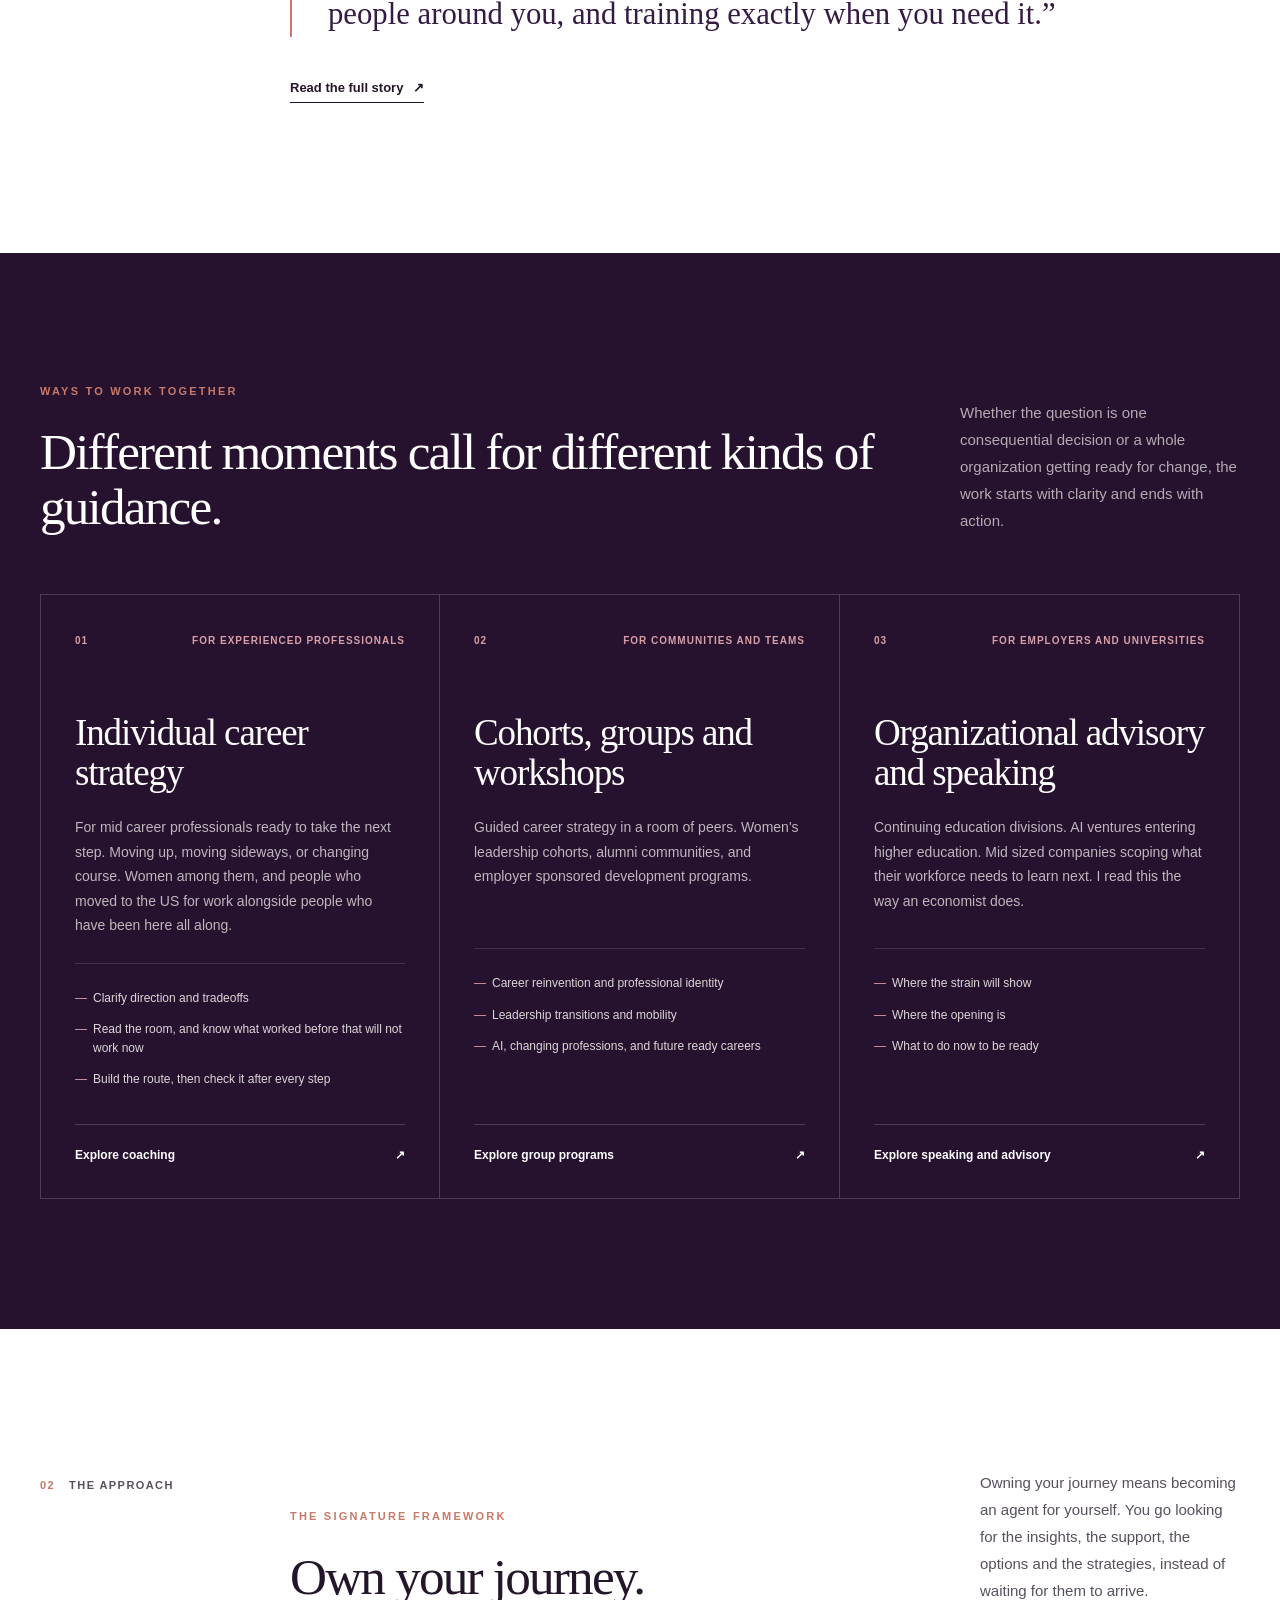
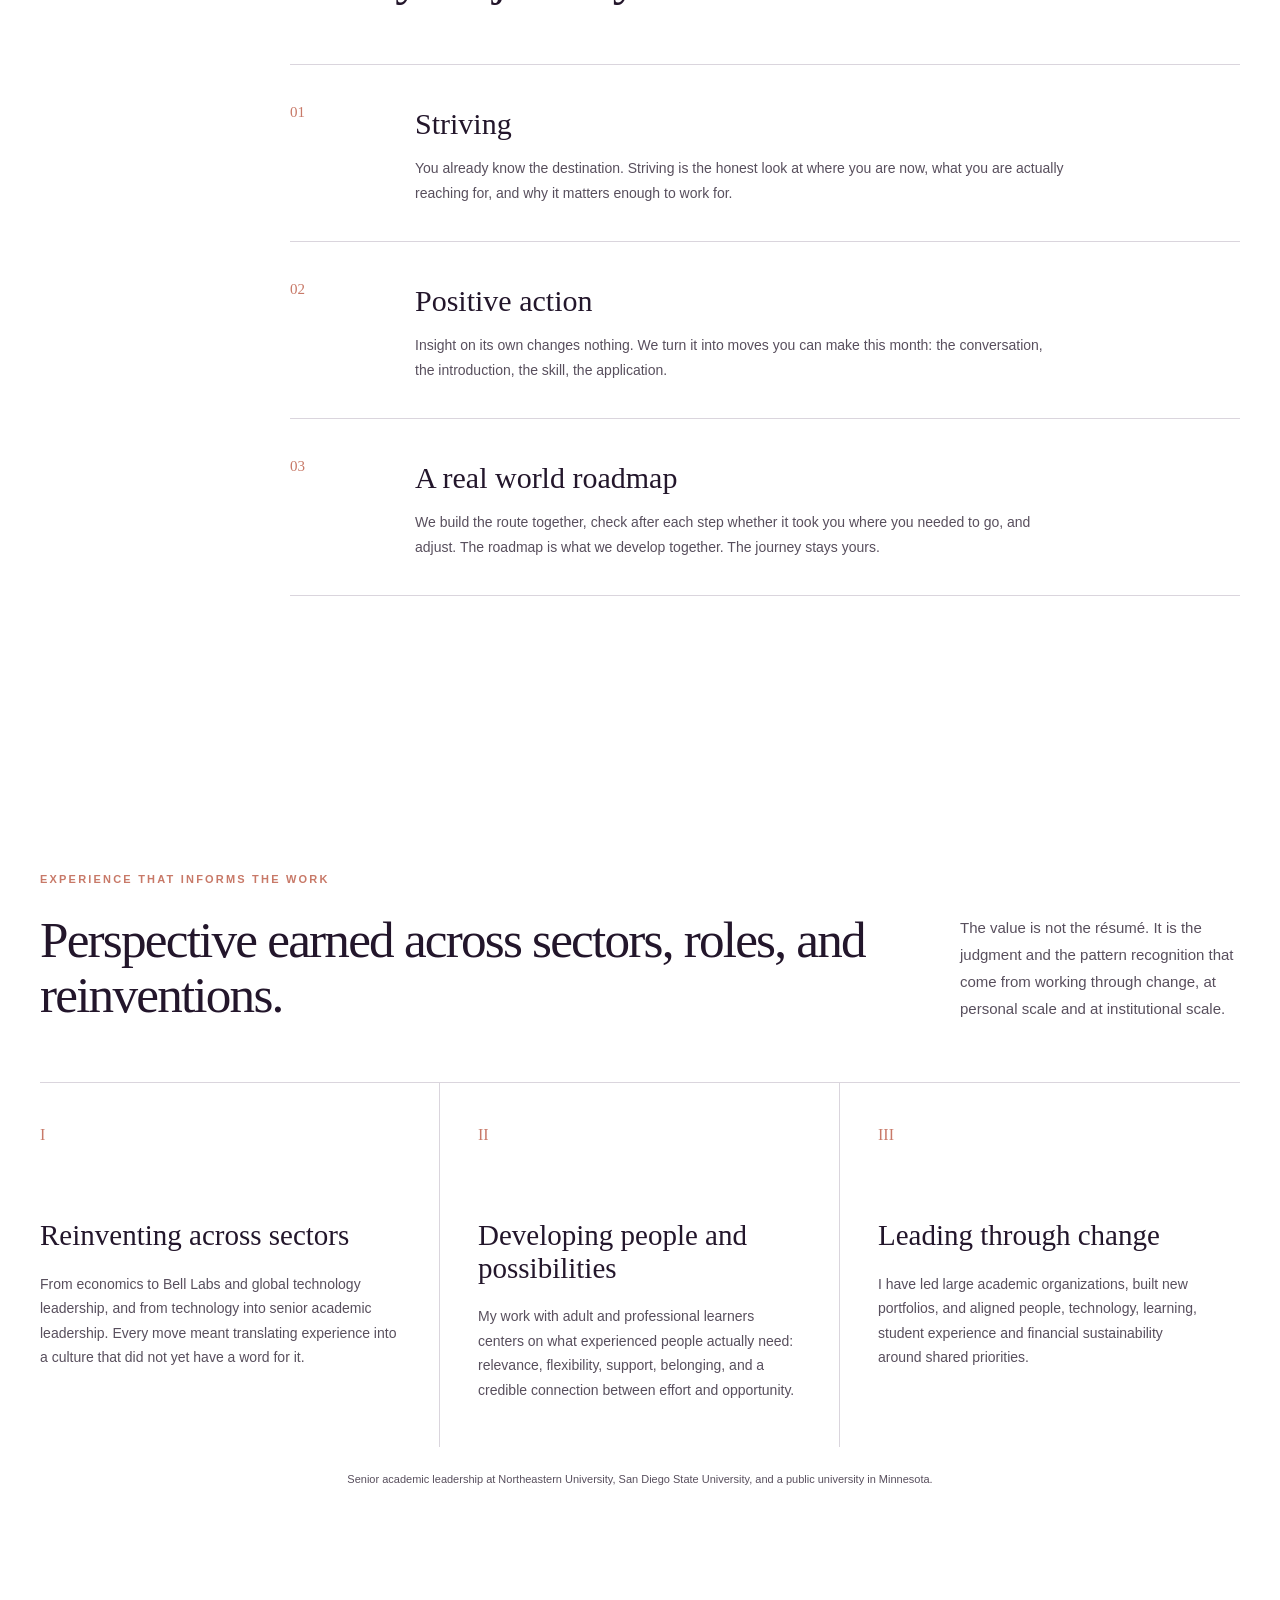
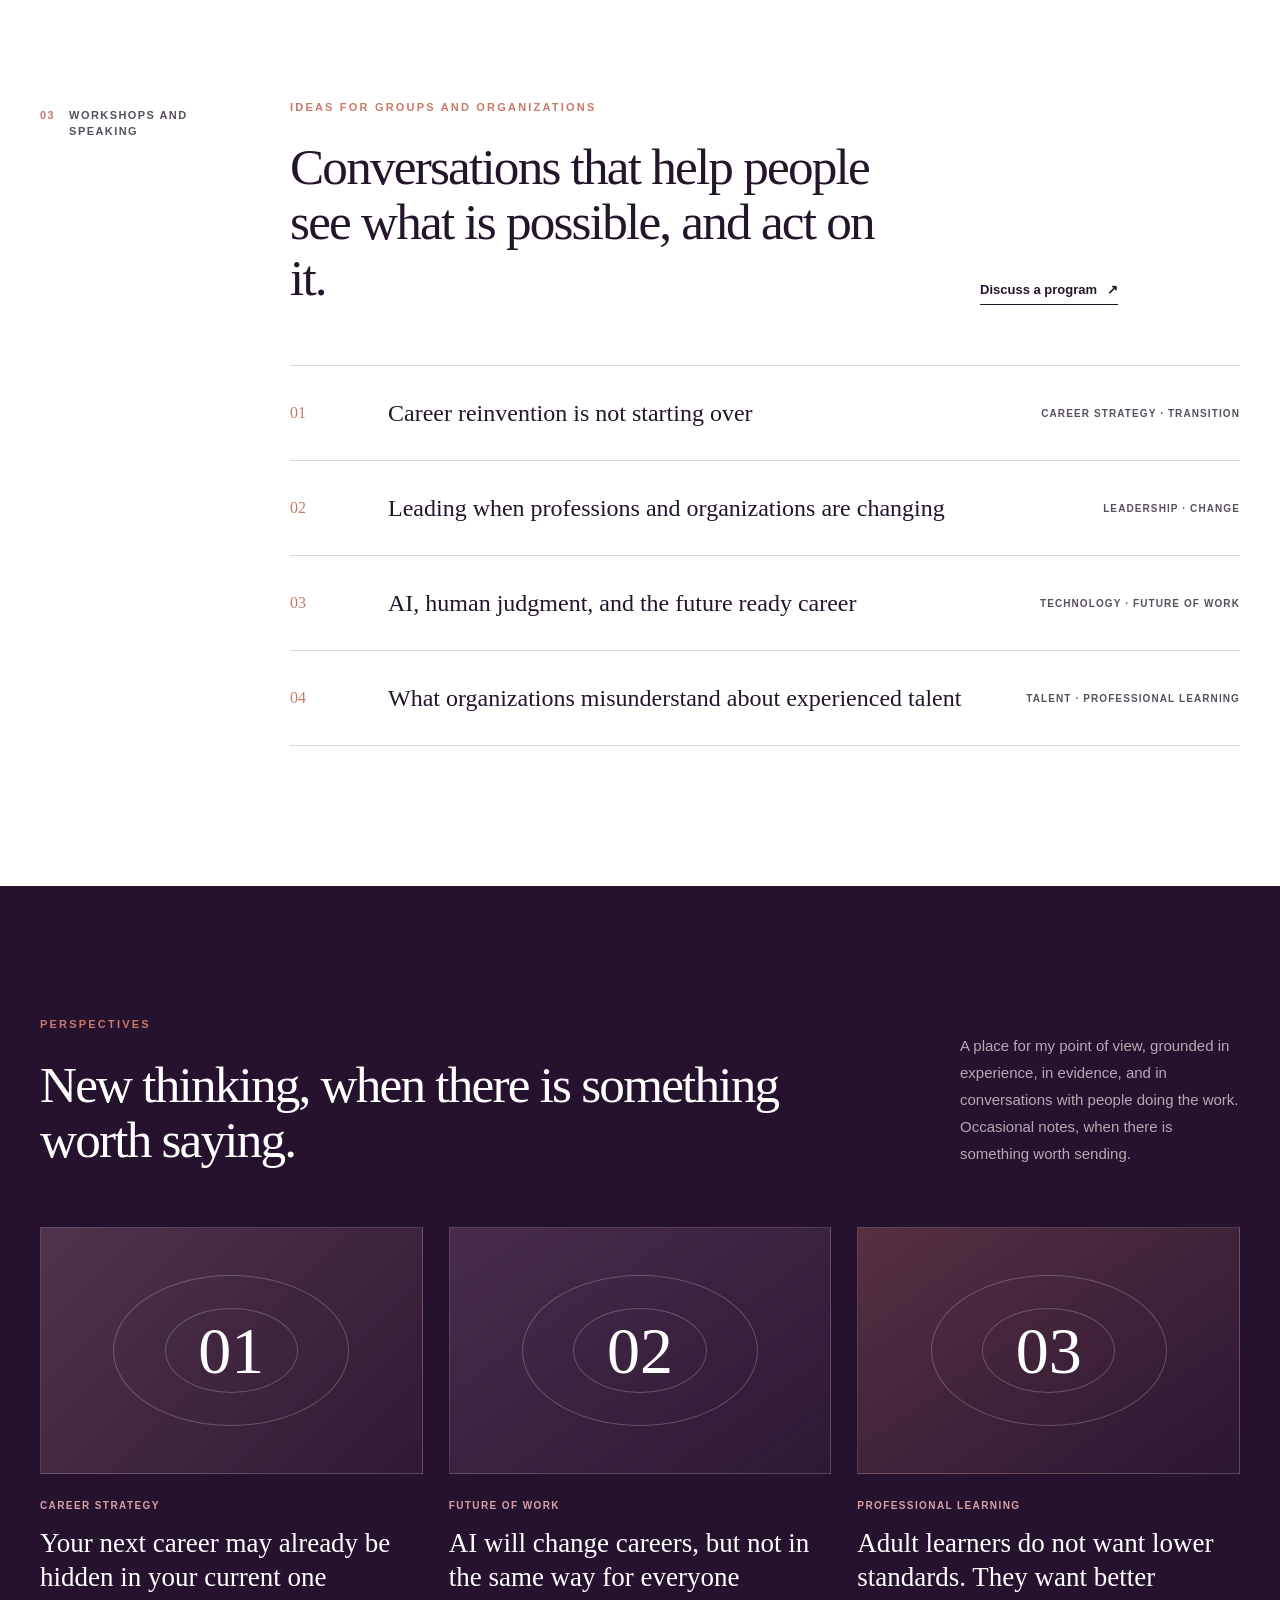
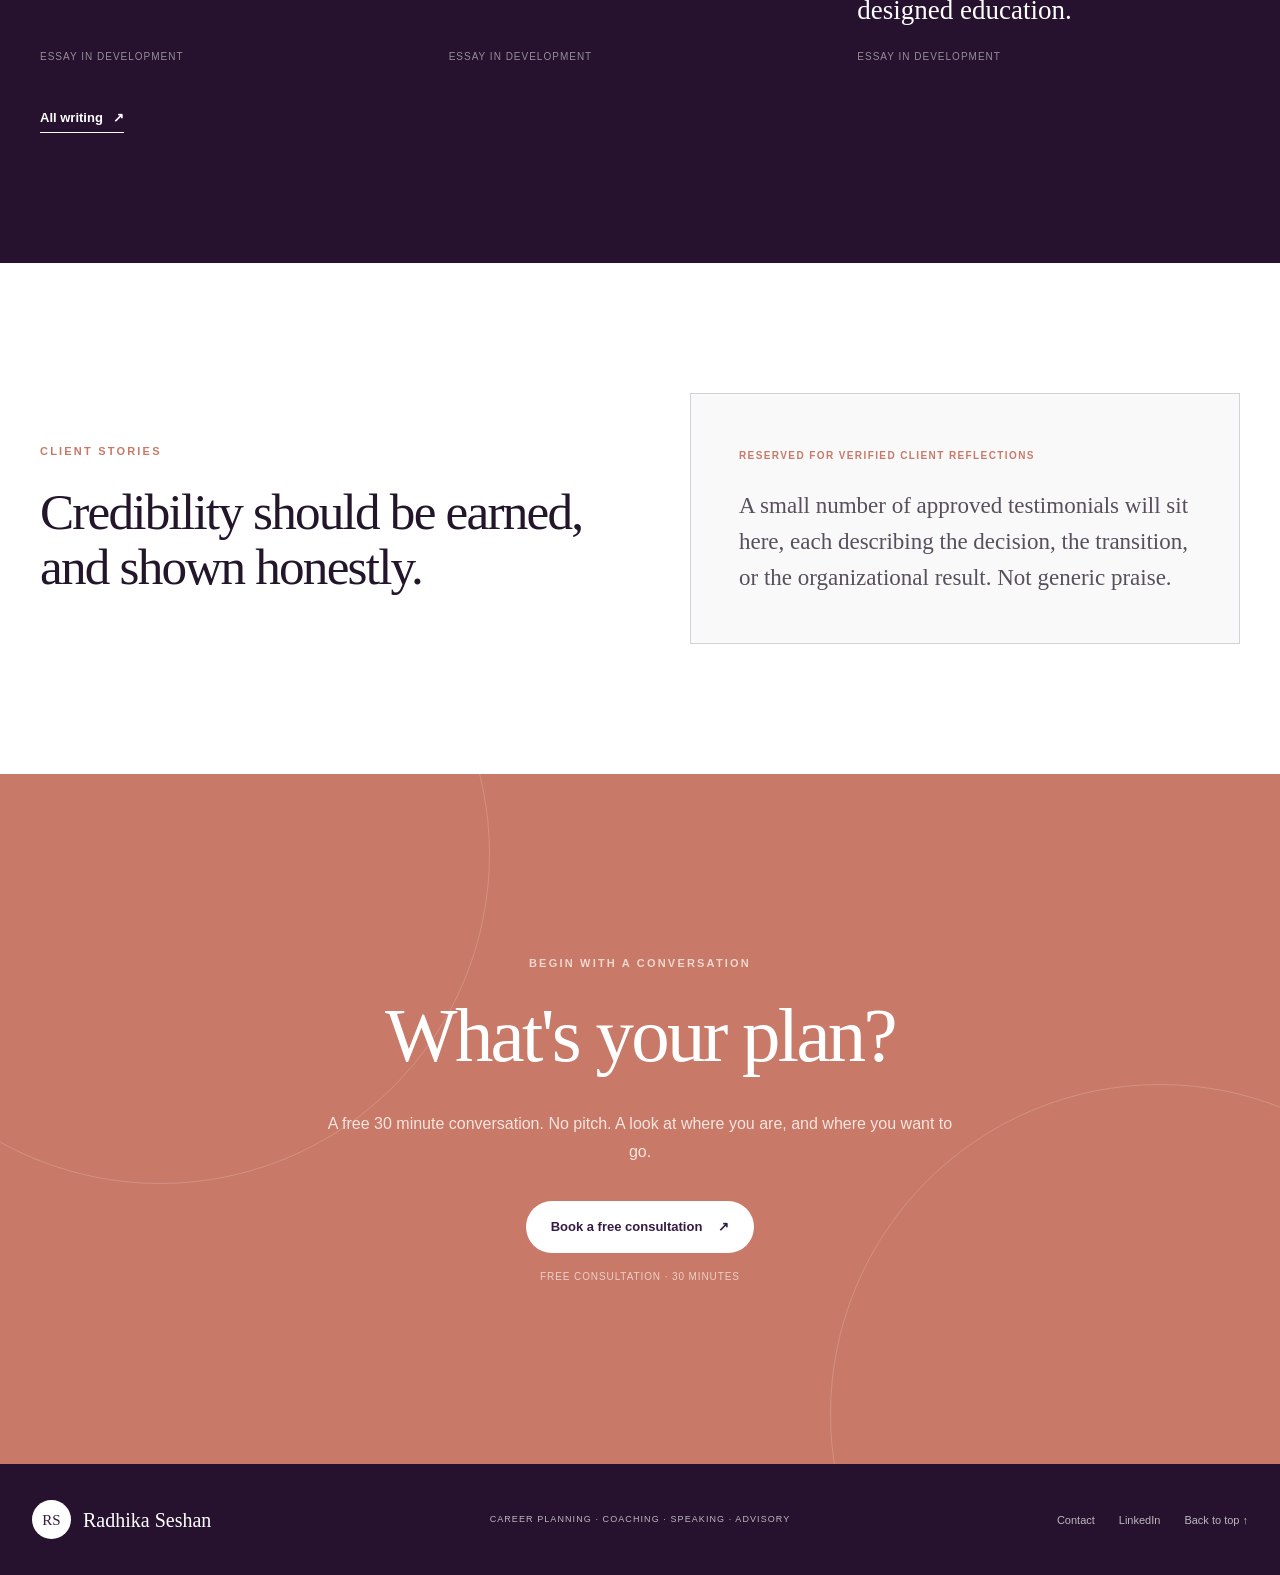
==== commit a25fa997: "Concept 1: build the inner pages on the agreed sitemap Offerings, About, Writing (blog index + sampl" ====
--- a/concept-1/index.html
+++ b/concept-1/index.html
@@ -5,6 +5,7 @@
 <meta name="viewport" content="width=device-width, initial-scale=1"/>
 <link rel="preload" href="radhika-hero.jpg" as="image"/>
 <link rel="stylesheet" href="assets/index-CevfxaK9.css"/>
+<link rel="stylesheet" href="assets/pages.css"/>
 <title>Radhika Seshan | Career Planning and Coaching</title>
 <meta name="description" content="A real world roadmap for career development. Career planning, coaching and advisory for mid career professionals, for groups, and for organizations preparing people for change."/>
 <link rel="shortcut icon" href="favicon.svg"/>
@@ -16,13 +17,20 @@
 <header class="site-header">
   <a class="brand" href="#top" aria-label="Radhika Seshan home"><span class="brand-mark">RS</span><span class="brand-name">Radhika Seshan</span></a>
   <nav class="desktop-nav" aria-label="Main navigation">
-    <a href="#about">About</a>
-    <a href="#work">Work with me</a>
-    <a href="#approach">Approach</a>
-    <a href="#perspectives">Perspectives</a>
+    <a href="offerings.html">Offerings</a>
+    <a href="about.html">About</a>
+    <a href="writing.html">Writing</a>
+    <a href="contact.html">Contact</a>
   </nav>
-  <a class="header-cta" href="#contact">Start a conversation</a>
+  <a class="header-cta" href="contact.html">Start a conversation</a>
 </header>
+
+<nav class="mobile-nav" aria-label="Main navigation, compact">
+  <a href="offerings.html">Offerings</a>
+  <a href="about.html">About</a>
+  <a href="writing.html">Writing</a>
+  <a href="contact.html">Contact</a>
+</nav>
 
 <section class="hero section-shell">
   <div class="hero-copy">
@@ -30,7 +38,7 @@
     <h1>A real world roadmap for <em>career development.</em></h1>
     <p class="hero-intro">You already have what it takes. The next step is a strategy for what comes next, and someone to build it with you.</p>
     <div class="hero-actions">
-      <a class="button button-primary" href="#contact">Book a free consultation <span aria-hidden="true">&#8599;</span></a>
+      <a class="button button-primary" href="contact.html">Book a free consultation <span aria-hidden="true">&#8599;</span></a>
       <a class="text-link" href="#about">Meet Radhika <span aria-hidden="true">&#8595;</span></a>
     </div>
   </div>
@@ -56,6 +64,7 @@
       <p>At Bell Labs I moved from the economic analysis group into a technology group knowing no technology. The company sent me to programming training on campus, then to a company on the West Coast for two weeks to learn object oriented programming. It changed my work.</p>
     </div>
     <blockquote>&ldquo;Intentional planning, sometimes a little serendipity, the right people around you, and training exactly when you need it.&rdquo;</blockquote>
+    <div class="section-cta"><a class="text-link" href="about.html">Read the full story <span aria-hidden="true">&#8599;</span></a></div>
   </div>
 </section>
 
@@ -78,7 +87,7 @@
           <li>Read the room, and know what worked before that will not work now</li>
           <li>Build the route, then check it after every step</li>
         </ul>
-        <a href="#contact">Explore coaching <span aria-hidden="true">&#8599;</span></a>
+        <a href="offerings.html#coaching">Explore coaching <span aria-hidden="true">&#8599;</span></a>
       </article>
       <article class="service-card">
         <div class="card-topline"><span>02</span><p>For communities and teams</p></div>
@@ -89,7 +98,7 @@
           <li>Leadership transitions and mobility</li>
           <li>AI, changing professions, and future ready careers</li>
         </ul>
-        <a href="#contact">Explore group programs <span aria-hidden="true">&#8599;</span></a>
+        <a href="offerings.html#groups">Explore group programs <span aria-hidden="true">&#8599;</span></a>
       </article>
       <article class="service-card">
         <div class="card-topline"><span>03</span><p>For employers and universities</p></div>
@@ -100,7 +109,7 @@
           <li>Where the opening is</li>
           <li>What to do now to be ready</li>
         </ul>
-        <a href="#contact">Explore speaking and advisory <span aria-hidden="true">&#8599;</span></a>
+        <a href="offerings.html#advisory">Explore speaking and advisory <span aria-hidden="true">&#8599;</span></a>
       </article>
     </div>
   </div>
@@ -171,7 +180,7 @@
         <p class="eyebrow">Ideas for groups and organizations</p>
         <h2>Conversations that help people see what is possible, and act on it.</h2>
       </div>
-      <a class="text-link" href="#contact">Discuss a program <span aria-hidden="true">&#8599;</span></a>
+      <a class="text-link" href="offerings.html#groups">Discuss a program <span aria-hidden="true">&#8599;</span></a>
     </div>
     <div class="topic-list">
       <article><span>01</span><h3>Career reinvention is not starting over</h3><p>Career strategy · Transition</p></article>
@@ -211,6 +220,7 @@
         <span class="coming-soon">Essay in development</span>
       </article>
     </div>
+    <div class="section-cta"><a class="text-link" href="writing.html">All writing <span aria-hidden="true">&#8599;</span></a></div>
   </div>
 </section>
 
@@ -232,7 +242,7 @@
     <p class="eyebrow">Begin with a conversation</p>
     <h2>What's your plan?</h2>
     <p>A free 30 minute conversation. No pitch. A look at where you are, and where you want to go.</p>
-    <a class="button button-light" href="mailto:hello@radhikaseshan.com">Book a free consultation <span aria-hidden="true">&#8599;</span></a>
+    <a class="button button-light" href="contact.html">Book a free consultation <span aria-hidden="true">&#8599;</span></a>
     <span class="contact-note">Free consultation · 30 minutes</span>
   </div>
 </section>
@@ -241,7 +251,7 @@
   <a class="brand footer-brand" href="#top"><span class="brand-mark">RS</span><span class="brand-name">Radhika Seshan</span></a>
   <p>Career planning · Coaching · Speaking · Advisory</p>
   <div>
-    <a href="mailto:hello@radhikaseshan.com">Email</a>
+    <a href="contact.html">Contact</a>
     <a href="https://www.linkedin.com/in/seshanr">LinkedIn</a>
     <a href="#top">Back to top &#8593;</a>
   </div>
--- a/concept-1/assets/pages.css
+++ b/concept-1/assets/pages.css
@@ -0,0 +1,153 @@
+/* Page level additions for the inner pages.
+   Same tokens, same rhythm, same type as the homepage bundle.
+   Loaded after index-CevfxaK9.css so it can also correct locked items. */
+
+/* Radhika, 2026-08-26 call, raised twice: no italics anywhere.
+   The homepage bundle still italicises its decorative numerals. Corrected here. */
+.method-list article>span,
+.experience-number,
+.topic-list span,
+.perspective-art span{font-style:normal}
+
+.desktop-nav a[aria-current=page]{color:var(--clay)}
+
+/* ---- page hero ---- */
+.page-hero{padding-top:clamp(78px,9vw,130px);padding-bottom:clamp(58px,7vw,96px)}
+.page-hero .eyebrow{margin-bottom:26px}
+.page-hero h1{
+  font-family:Georgia,Times New Roman,serif;font-weight:400;
+  letter-spacing:-.042em;font-size:clamp(44px,5vw,76px);line-height:1.04;
+  margin:0;max-width:900px
+}
+.page-hero>p{color:var(--ink-soft);max-width:660px;margin:32px 0 0;font-size:18px;line-height:1.75}
+.page-hero .hero-actions{margin-top:38px}
+
+.hero-compact{min-height:auto;padding-top:clamp(58px,7vw,92px);padding-bottom:clamp(58px,7vw,92px)}
+.hero-compact h1{font-size:clamp(42px,4.4vw,64px)}
+
+/* ---- chapters (About) ---- */
+.chapter{padding-top:clamp(78px,8vw,112px);padding-bottom:clamp(78px,8vw,112px)}
+.chapter+.chapter{border-top:1px solid var(--line)}
+
+.section-note{color:var(--ink-soft);max-width:660px;margin:54px 0 0;font-size:15px;line-height:1.8}
+.section-cta{margin-top:38px}
+
+/* ---- short bio block (About) ---- */
+.bio-card{border:1px solid var(--line);background:#faf9fa;padding:48px}
+.bio-card span{color:var(--clay);letter-spacing:.14em;text-transform:uppercase;font-size:10px;font-weight:700}
+.bio-card p{color:var(--ink-soft);margin:22px 0 0;font-family:Georgia,Times New Roman,serif;font-size:23px;line-height:1.55}
+.bio-card small{color:var(--ink-soft);letter-spacing:.1em;text-transform:uppercase;margin-top:18px;font-size:10px;display:block}
+
+/* ---- contact page ---- */
+.contact-page{
+  display:grid;grid-template-columns:minmax(0,1.15fr) minmax(270px,.85fr);
+  gap:clamp(46px,6vw,96px);align-items:start;
+  padding-top:8px;padding-bottom:clamp(88px,10vw,140px)
+}
+.form-grid{display:grid;gap:28px;border-top:1px solid var(--line);padding-top:42px}
+.field{display:grid;gap:10px}
+.field label{color:var(--ink-soft);letter-spacing:.13em;text-transform:uppercase;font-size:10px;font-weight:700}
+.field input,.field select,.field textarea{
+  font-family:inherit;font-size:15px;color:var(--ink);background:#faf9fa;
+  border:1px solid var(--line);border-radius:0;
+  padding:14px 16px;width:100%;outline:none
+}
+.field textarea{min-height:130px;resize:vertical}
+.field input:focus,.field select:focus,.field textarea:focus{border-color:var(--clay);background:#fff}
+.form-grid .button{justify-self:start;margin-top:12px}
+.contact-aside{display:grid;gap:38px;border-top:1px solid var(--line);padding-top:42px}
+.aside-block h3{
+  margin:0 0 13px;color:var(--clay);letter-spacing:.14em;text-transform:uppercase;
+  font-family:inherit;font-size:10px;font-weight:700
+}
+.aside-block p{margin:0;color:var(--ink-soft);font-size:14px;line-height:1.8}
+.aside-links{display:grid;gap:13px;justify-items:start}
+.aside-links a{border-bottom:1px solid var(--line);padding-bottom:4px;font-size:14px;font-weight:600}
+.aside-links a:hover{border-bottom-color:var(--clay);color:var(--clay)}
+
+/* ---- writing index ---- */
+.sample-note{
+  border:1px solid var(--line);background:#faf9fa;color:var(--ink-soft);
+  padding:18px 24px;margin-bottom:58px;font-size:12px;line-height:1.7;letter-spacing:.04em
+}
+.post-grid{display:grid;grid-template-columns:repeat(3,1fr);gap:34px;padding-bottom:clamp(88px,10vw,140px)}
+.post-card{display:flex;flex-direction:column}
+.post-art{
+  aspect-ratio:1.55;border:1px solid var(--line);display:grid;place-items:center;
+  position:relative;overflow:hidden;background:linear-gradient(135deg,#d7a0a833,#c8796812)
+}
+.post-art:before,.post-art:after{
+  content:"";position:absolute;border:1px solid #351b431f;border-radius:50%;width:62%;height:62%
+}
+.post-art:after{width:35%;height:35%}
+.post-art span{z-index:1;font-family:Georgia,Times New Roman,serif;font-size:66px;color:var(--plum)}
+.post-art.tone-2{background:linear-gradient(145deg,#6f486d33,#ffffff08)}
+.post-art.tone-3{background:linear-gradient(145deg,#c8796840,#ffffff05)}
+.post-cat{color:var(--clay);letter-spacing:.14em;text-transform:uppercase;margin:24px 0 14px;font-size:10px;font-weight:700}
+.post-card h3{
+  font-family:Georgia,Times New Roman,serif;font-weight:400;
+  font-size:27px;line-height:1.25;margin:0;min-height:102px
+}
+.post-excerpt{color:var(--ink-soft);font-size:14px;line-height:1.75;margin:16px 0 0}
+.post-meta{color:var(--ink-soft);letter-spacing:.1em;text-transform:uppercase;font-size:10px;margin:20px 0 0}
+.post-card>a{
+  border-top:1px solid var(--line);justify-content:space-between;
+  margin-top:auto;padding-top:22px;font-size:12px;font-weight:700;display:flex
+}
+.post-card>a:hover{color:var(--clay)}
+
+/* ---- article ---- */
+.article{max-width:790px;padding-top:clamp(66px,8vw,108px);padding-bottom:clamp(78px,9vw,120px)}
+.article h1{
+  font-family:Georgia,Times New Roman,serif;font-weight:400;
+  font-size:clamp(38px,4.2vw,58px);line-height:1.08;letter-spacing:-.035em;margin:24px 0 0
+}
+.article-meta{
+  color:var(--ink-soft);letter-spacing:.12em;text-transform:uppercase;
+  font-size:10px;font-weight:700;margin:28px 0 0;display:flex;gap:16px;flex-wrap:wrap
+}
+.article-body{margin-top:48px;border-top:1px solid var(--line);padding-top:48px}
+.article-body p{color:var(--ink-soft);font-size:17px;line-height:1.9;margin:0 0 28px}
+.article-body h2{font-size:clamp(26px,2.6vw,34px);letter-spacing:-.02em;margin:54px 0 20px}
+.article-body blockquote{margin:44px 0 40px}
+.article-foot{border-top:1px solid var(--line);margin-top:56px;padding-top:34px}
+
+/* ---- newsletter band ---- */
+.newsletter-form{display:flex;flex-wrap:wrap;justify-content:center;gap:14px;margin-top:34px}
+.newsletter-form input{
+  font-family:inherit;font-size:14px;color:var(--white);background:none;
+  border:0;border-bottom:1px solid #ffffff6b;padding:14px 4px;min-width:290px;outline:none
+}
+.newsletter-form input::placeholder{color:#fffdf9a8}
+.newsletter-form input:focus{border-bottom-color:var(--white)}
+.newsletter-form .button{margin-top:0}
+
+@media (width<=1050px){
+  .post-grid{grid-template-columns:repeat(2,1fr)}
+}
+@media (width<=760px){
+  .page-hero{padding-top:62px;padding-bottom:46px}
+  .chapter{padding-top:70px;padding-bottom:70px}
+  .contact-page{grid-template-columns:1fr;gap:50px;padding-bottom:80px}
+  .post-grid{grid-template-columns:1fr;gap:55px;padding-bottom:80px}
+  .post-card h3{min-height:auto}
+  .bio-card{padding:34px 28px}
+  .newsletter-form input{min-width:0;width:100%}
+}
+
+/* ---- mobile navigation ----
+   Kumar's build hid the nav below 1050px and offered nothing in its place.
+   That was survivable on a single page. With real pages it is not. */
+.mobile-nav{display:none}
+@media (width<=1050px){
+  .mobile-nav{
+    display:flex;flex-wrap:wrap;justify-content:center;gap:26px;
+    border-bottom:1px solid var(--line);width:min(1400px,100% - 64px);margin:0 auto;
+    padding:15px 0 17px;color:var(--ink-soft);font-size:12px
+  }
+  .mobile-nav a[aria-current=page]{color:var(--clay)}
+  .mobile-nav a:hover{color:var(--clay)}
+}
+@media (width<=760px){
+  .mobile-nav{width:min(100% - 40px,620px);gap:18px;font-size:11px}
+}
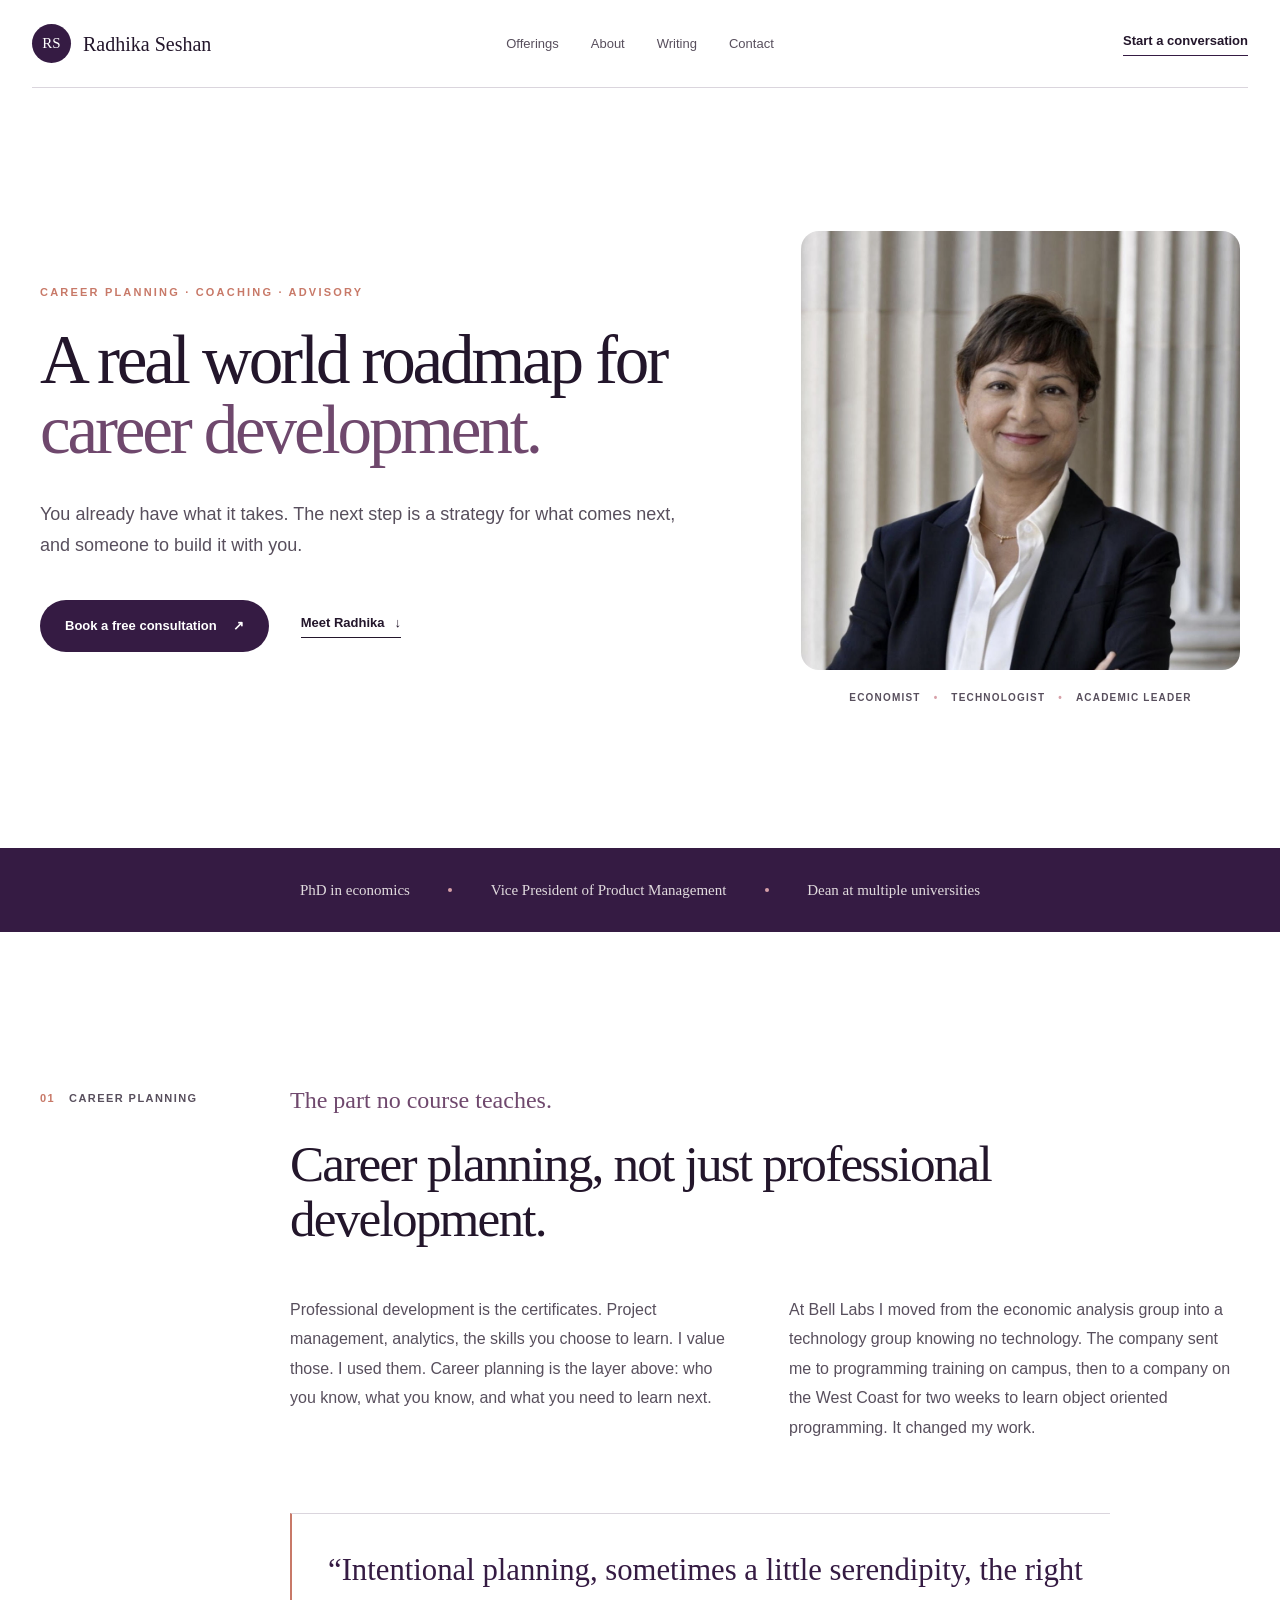
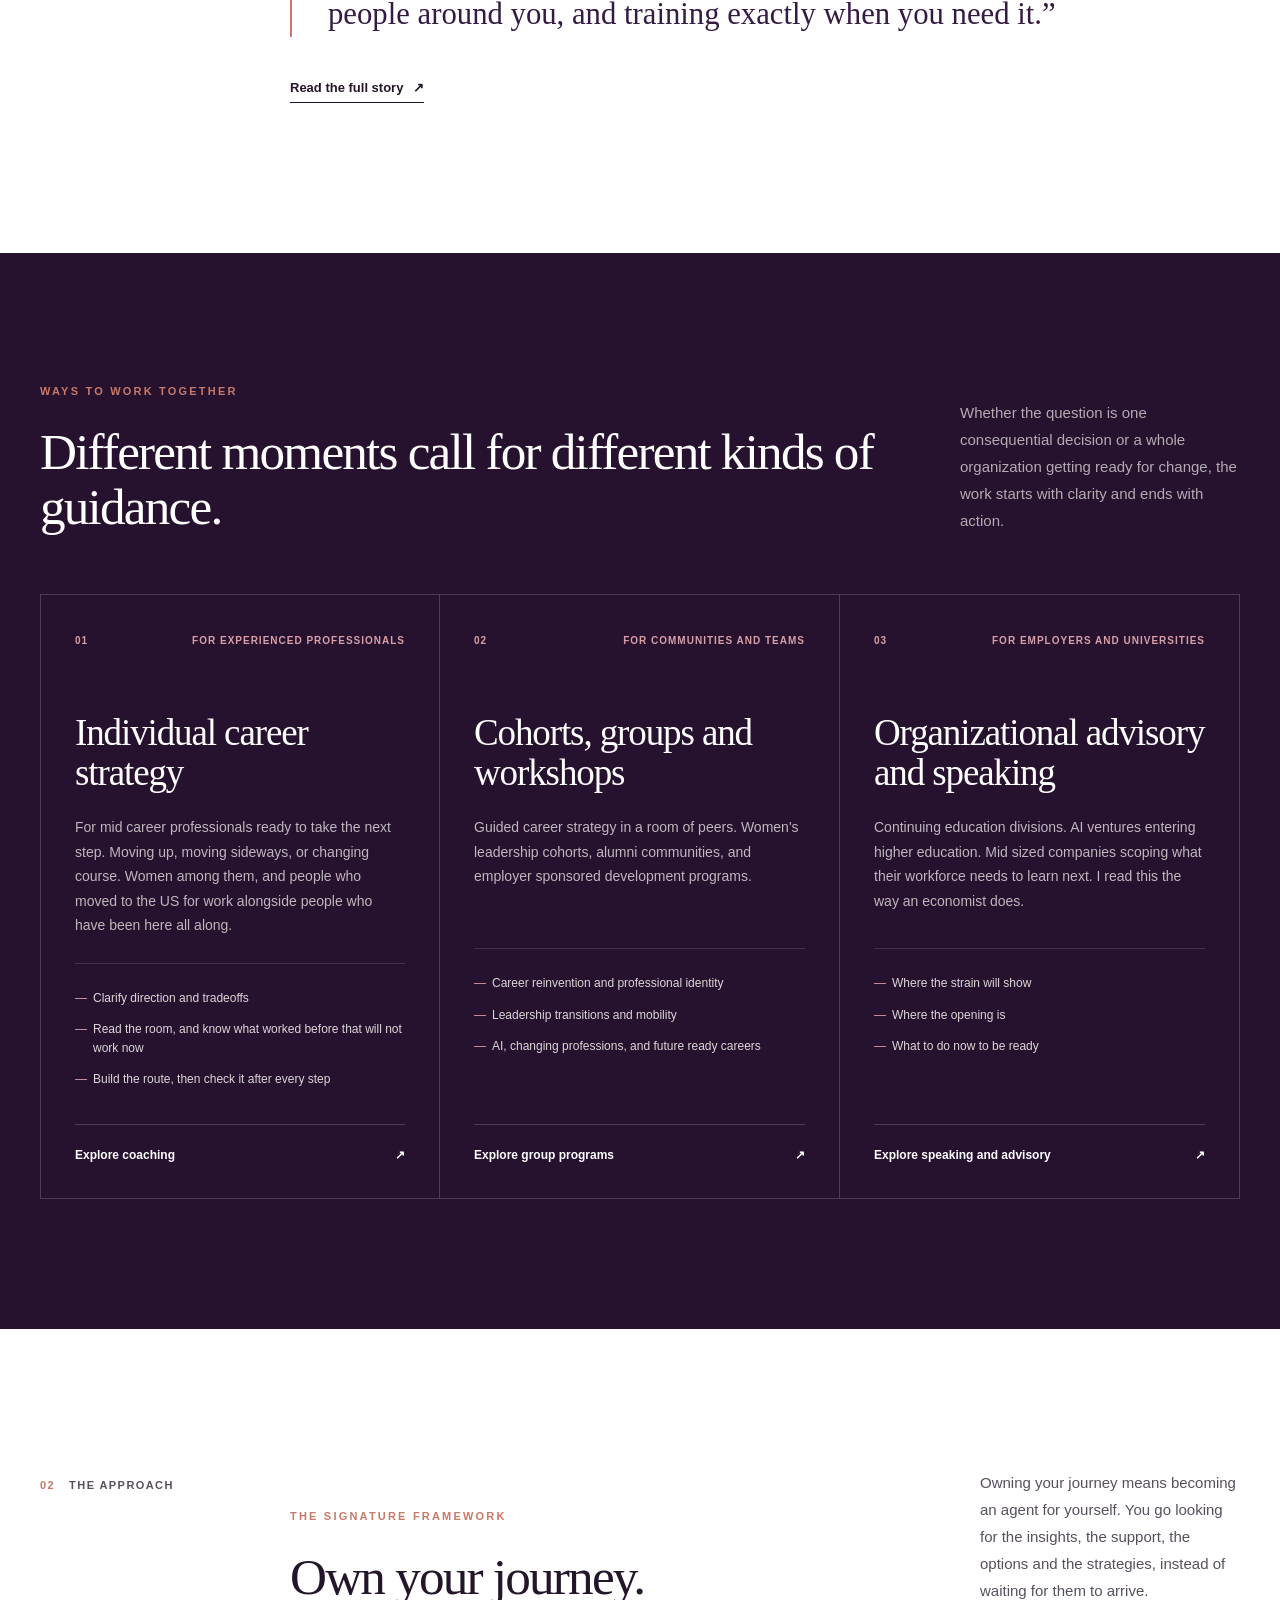
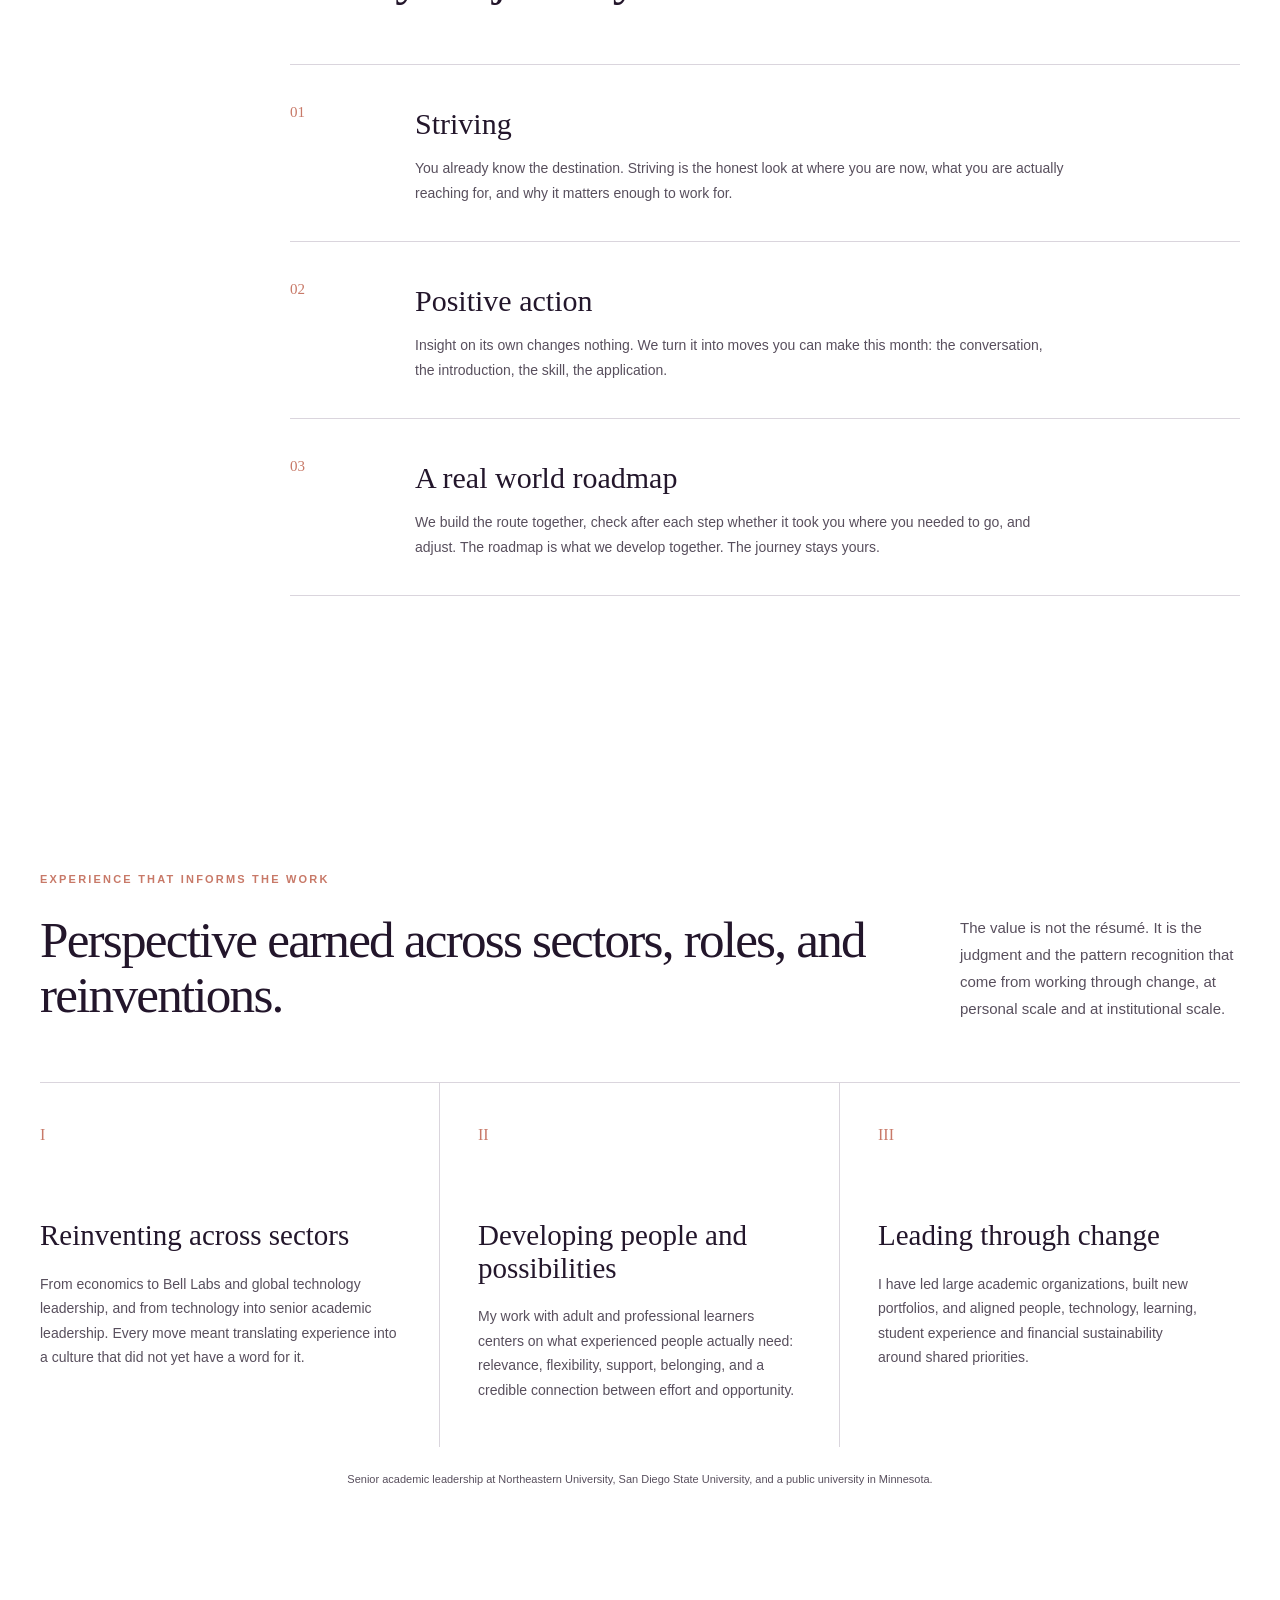
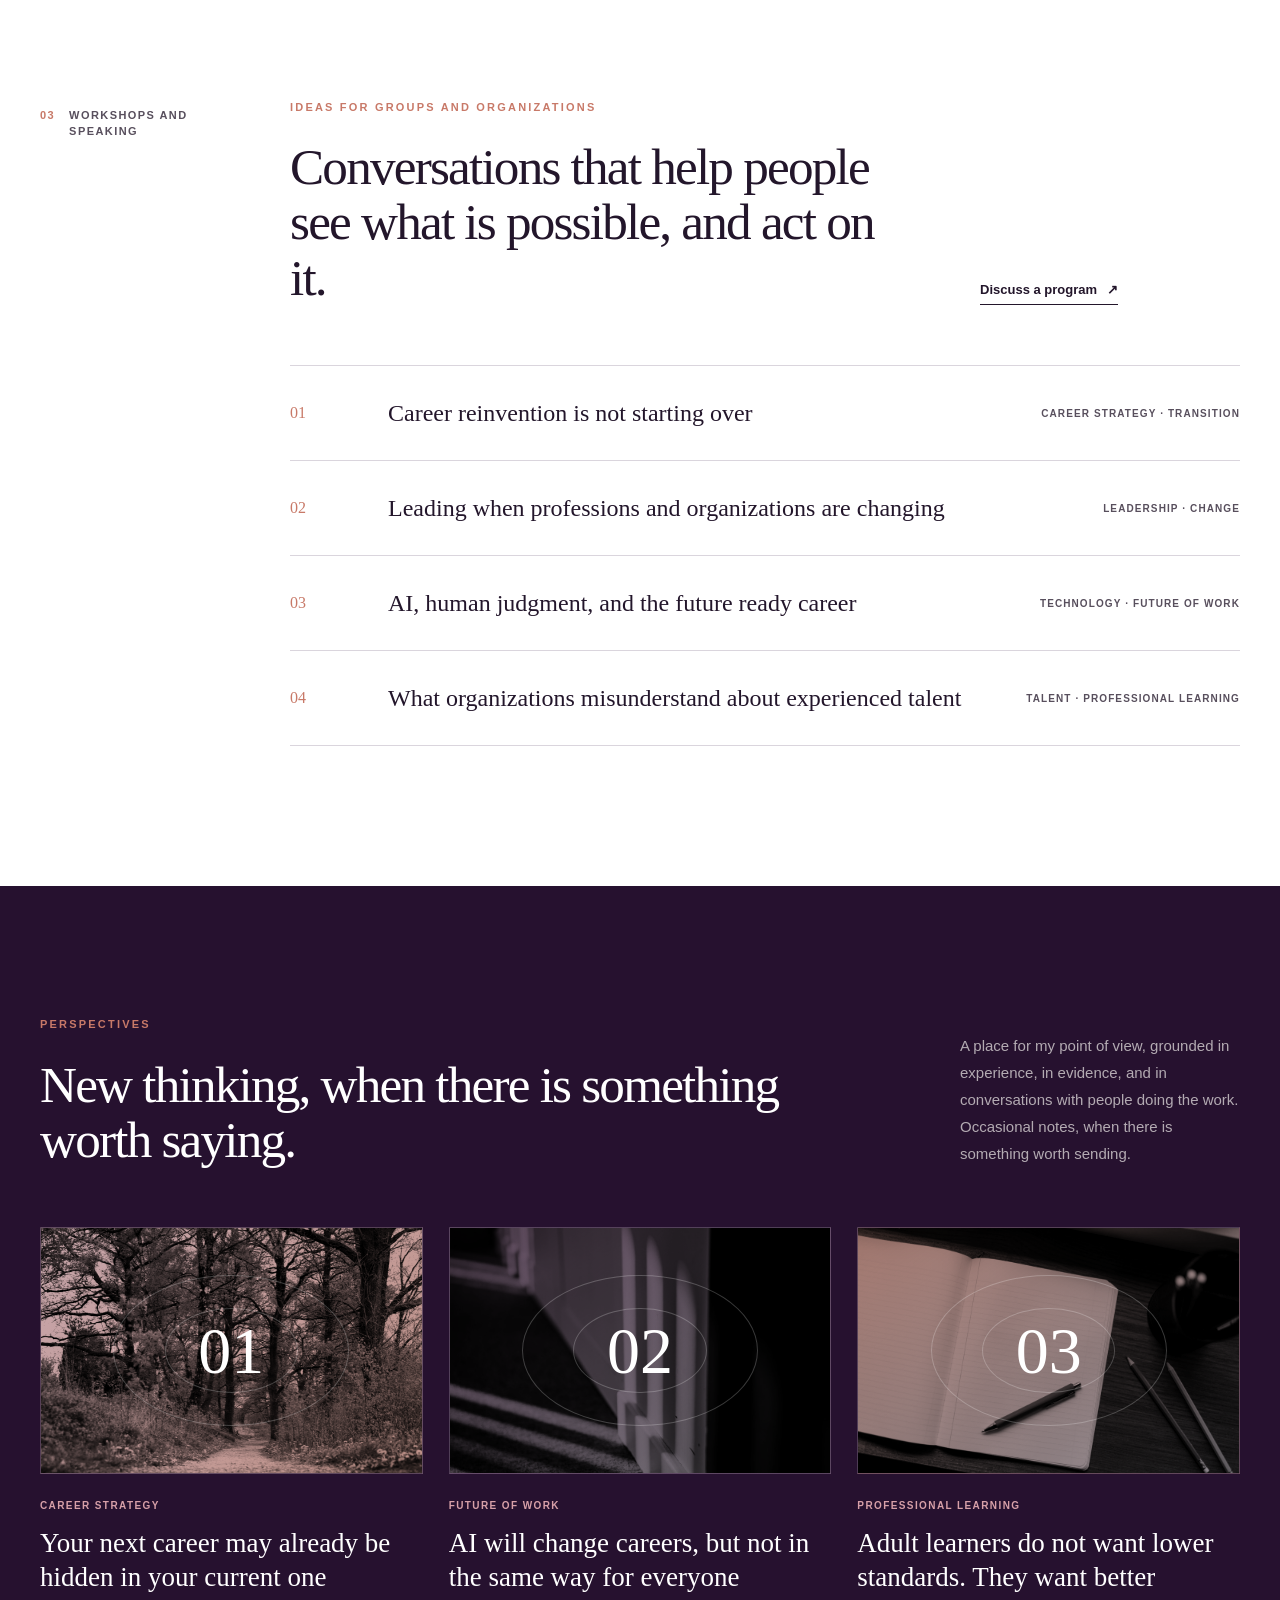
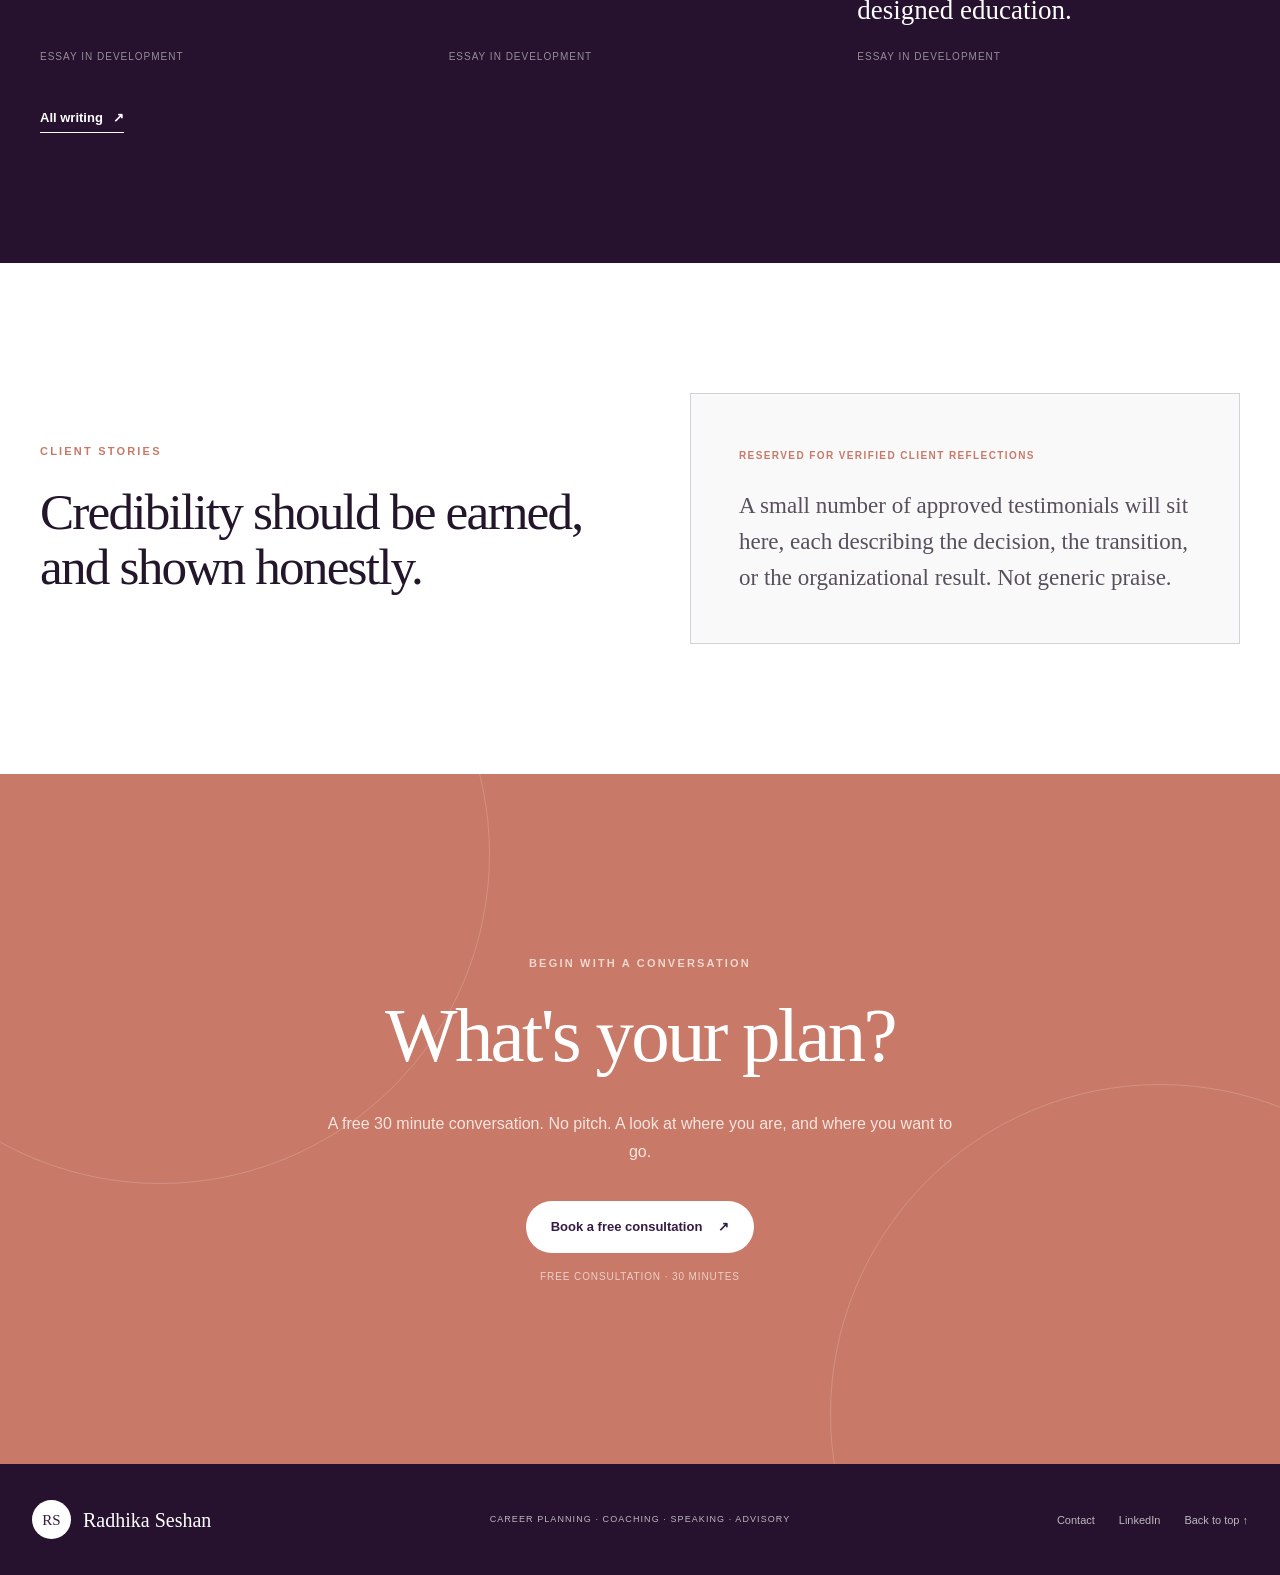
==== commit d2b7baa2: "Concept 2 build + real photography on both concepts' Perspectives/Writing sections Concept 2: one-pa" ====
--- a/concept-1/index.html
+++ b/concept-1/index.html
@@ -202,19 +202,31 @@
     </div>
     <div class="perspective-grid">
       <article>
-        <div class="perspective-art art-1" aria-hidden="true"><span>01</span></div>
+        <div class="perspective-art art-1" aria-hidden="true">
+          <img src="assets/paws-and-prints-iOV3FV1knag-unsplash.jpg" alt="" loading="lazy" style="object-position:50% 25%"/>
+          <div class="art-wash"></div>
+          <span>01</span>
+        </div>
         <p>Career strategy</p>
         <h3>Your next career may already be hidden in your current one</h3>
         <span class="coming-soon">Essay in development</span>
       </article>
       <article>
-        <div class="perspective-art art-2" aria-hidden="true"><span>02</span></div>
+        <div class="perspective-art art-2" aria-hidden="true">
+          <img src="assets/phil-hearing-veGG-zxldC8-unsplash.jpg" alt="" loading="lazy" style="object-position:55% 42%"/>
+          <div class="art-wash"></div>
+          <span>02</span>
+        </div>
         <p>Future of work</p>
         <h3>AI will change careers, but not in the same way for everyone</h3>
         <span class="coming-soon">Essay in development</span>
       </article>
       <article>
-        <div class="perspective-art art-3" aria-hidden="true"><span>03</span></div>
+        <div class="perspective-art art-3" aria-hidden="true">
+          <img src="assets/clay-banks-n9AaeihA9HI-unsplash.jpg" alt="" loading="lazy" style="object-position:50% 45%"/>
+          <div class="art-wash"></div>
+          <span>03</span>
+        </div>
         <p>Professional learning</p>
         <h3>Adult learners do not want lower standards. They want better designed education.</h3>
         <span class="coming-soon">Essay in development</span>
--- a/concept-1/assets/pages.css
+++ b/concept-1/assets/pages.css
@@ -151,3 +151,20 @@
 @media (width<=760px){
   .mobile-nav{width:min(100% - 40px,620px);gap:18px;font-size:11px}
 }
+
+/* ---- perspective / writing card photography ----
+   Real photos under the same numeral + gradient wash Kumar's cards already
+   used, so the palette and layout he built stay exactly as they were. */
+.perspective-art,.post-art{position:relative}
+.perspective-art img,.post-art img{
+  position:absolute;inset:0;width:100%;height:100%;object-fit:cover;z-index:0;
+  filter:grayscale(1) contrast(1.08) brightness(.88);
+}
+.perspective-art .art-wash,.post-art .art-wash{position:absolute;inset:0;z-index:1;mix-blend-mode:multiply}
+.perspective-art:before,.perspective-art:after,.post-art:before,.post-art:after{z-index:2}
+.perspective-art span,.post-art span{position:relative;z-index:3}
+.perspective-art.art-1 .art-wash,.post-art .art-wash{background:linear-gradient(135deg,#d7a0a8b3,#c87968a8)}
+.perspective-art.art-2 .art-wash{background:linear-gradient(145deg,#6f486dcc,#23162b66)}
+.perspective-art.art-3 .art-wash{background:linear-gradient(145deg,#c87968b8,#351b4340)}
+.post-art.tone-2 .art-wash{background:linear-gradient(145deg,#6f486dcc,#23162b66)}
+.post-art.tone-3 .art-wash{background:linear-gradient(145deg,#c87968b8,#351b4340)}
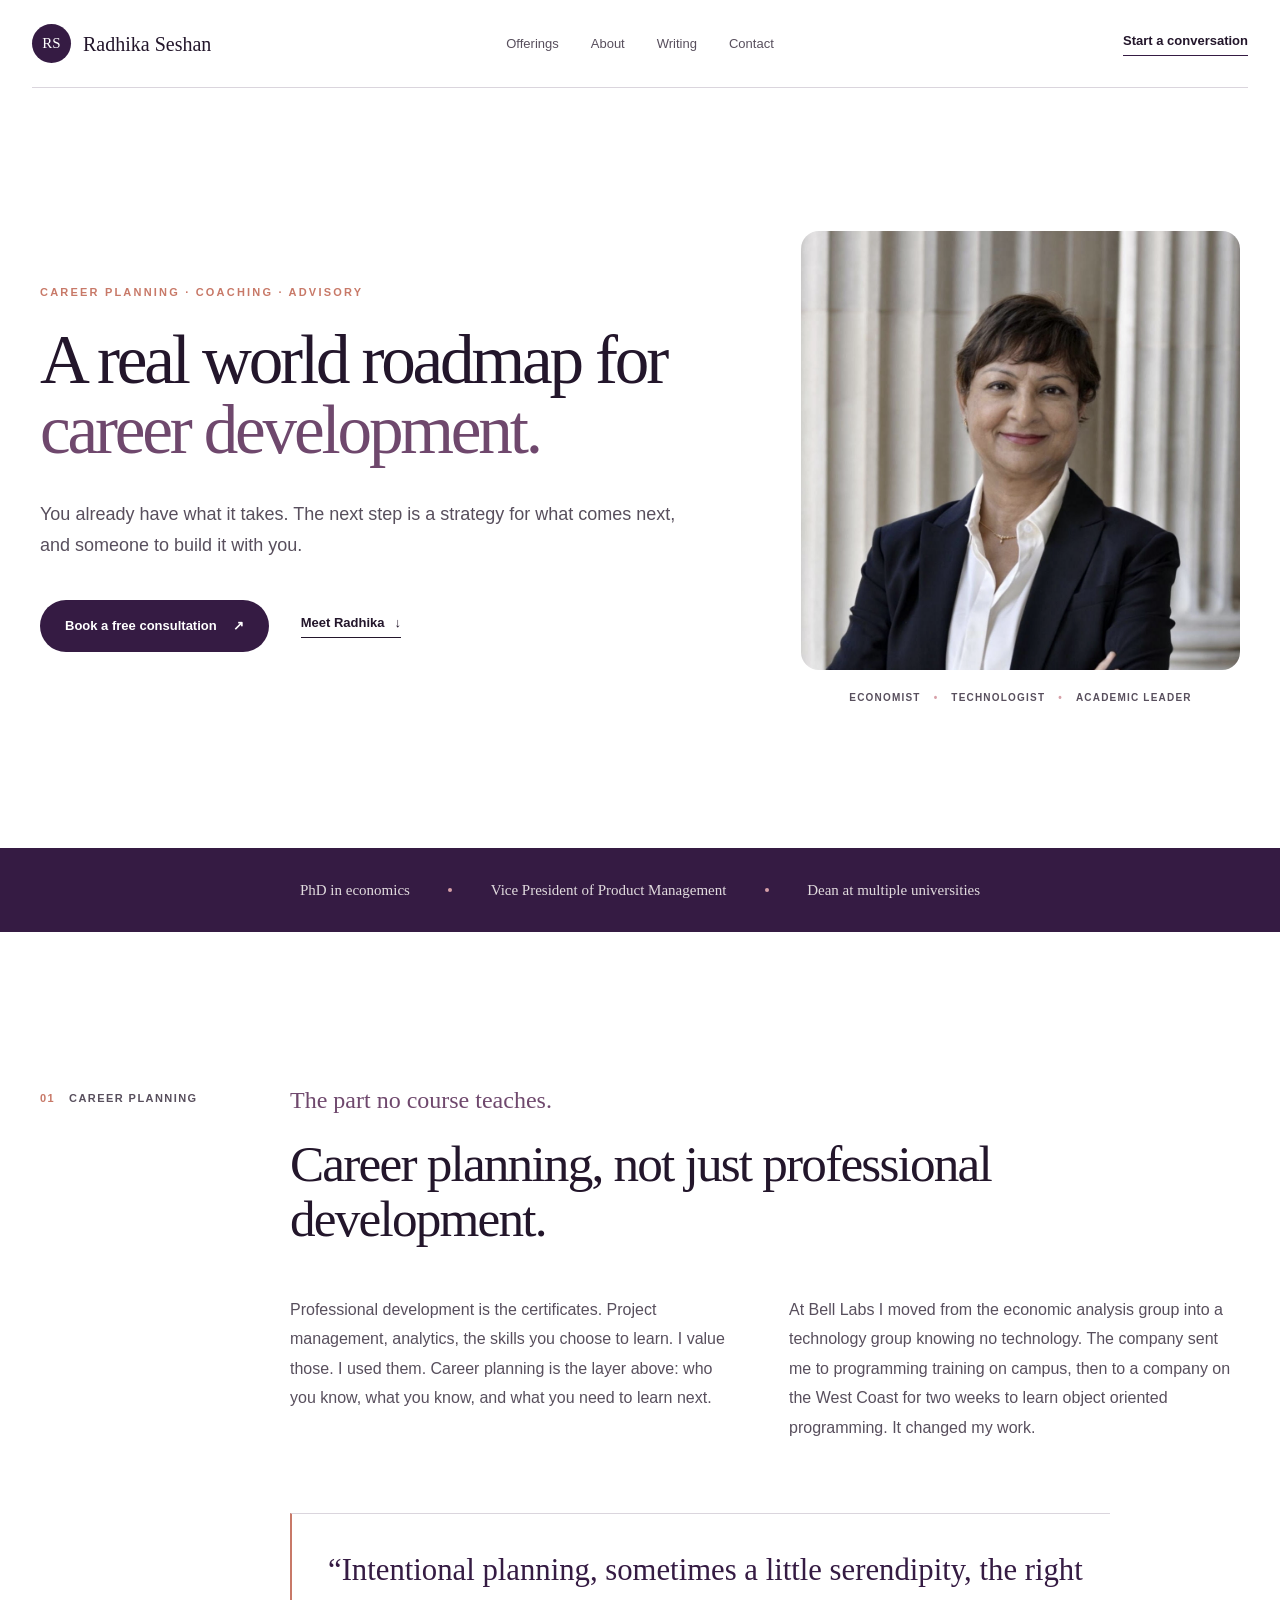
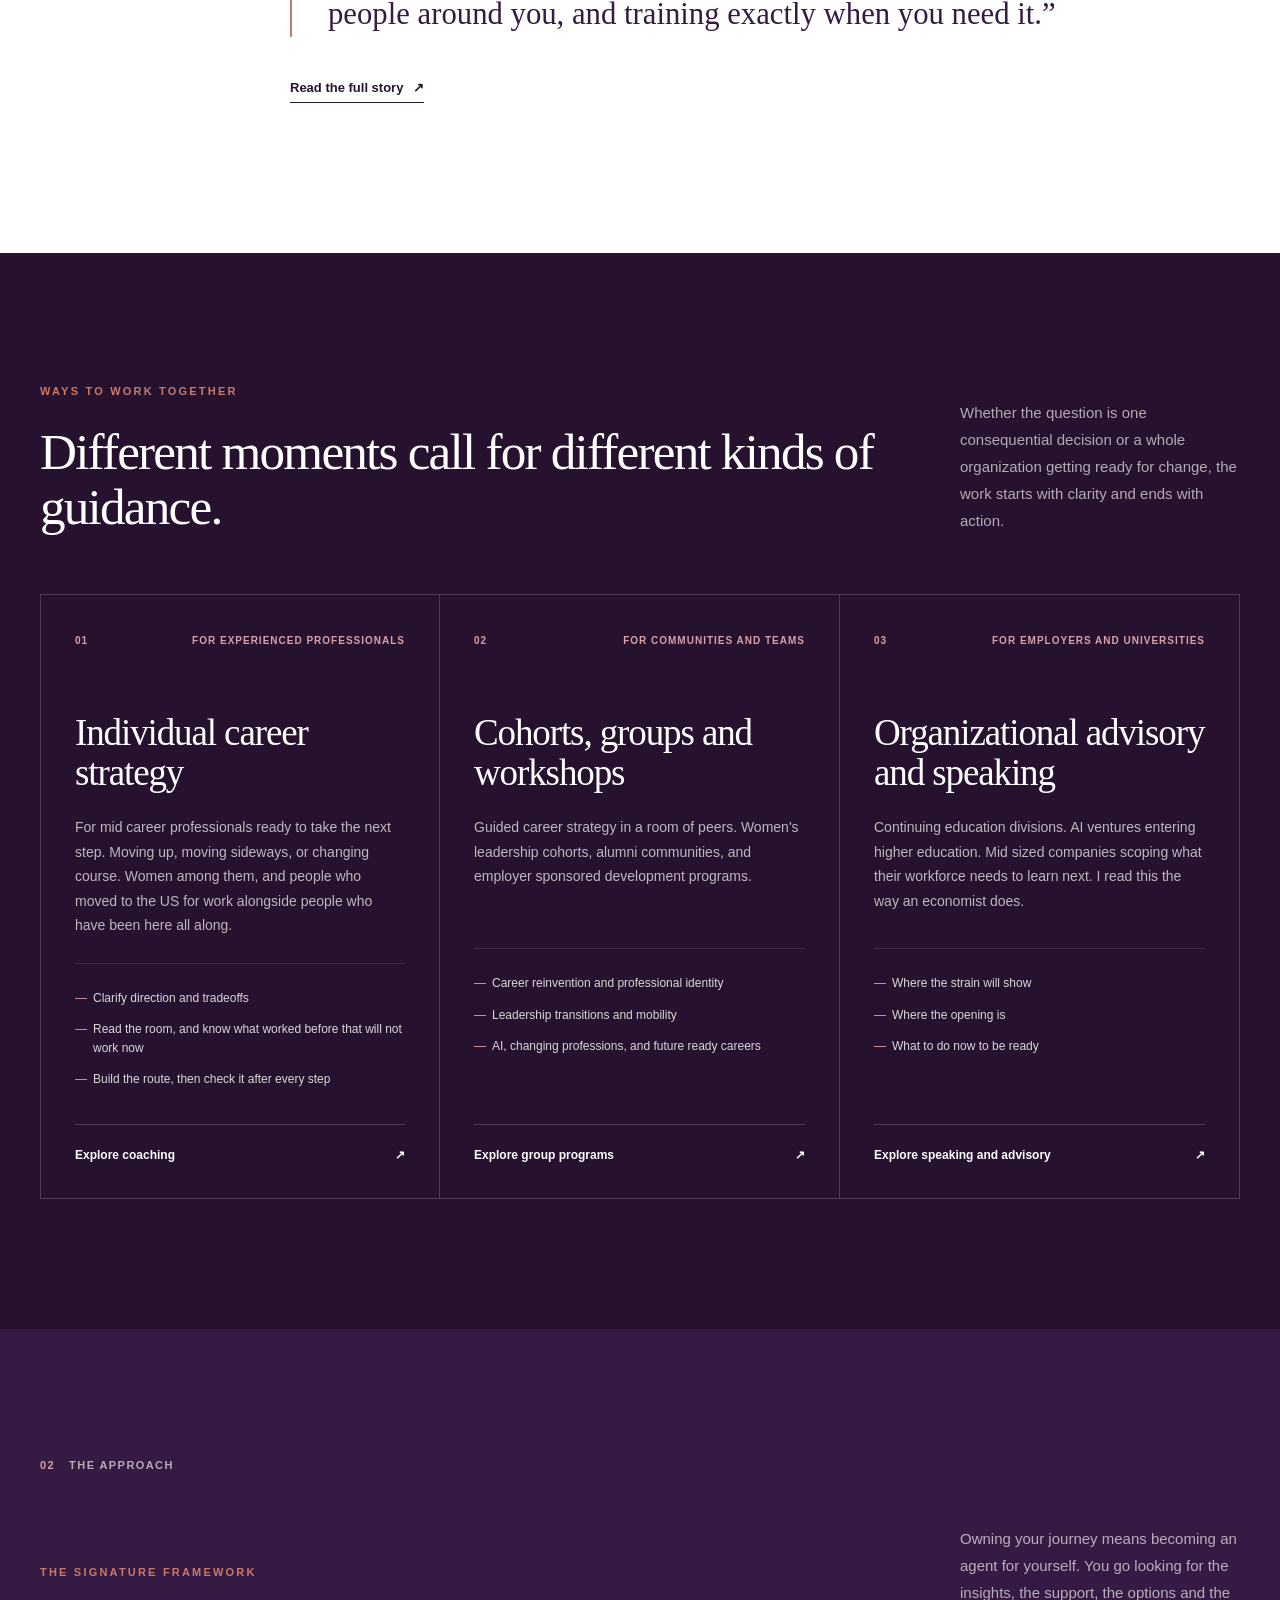
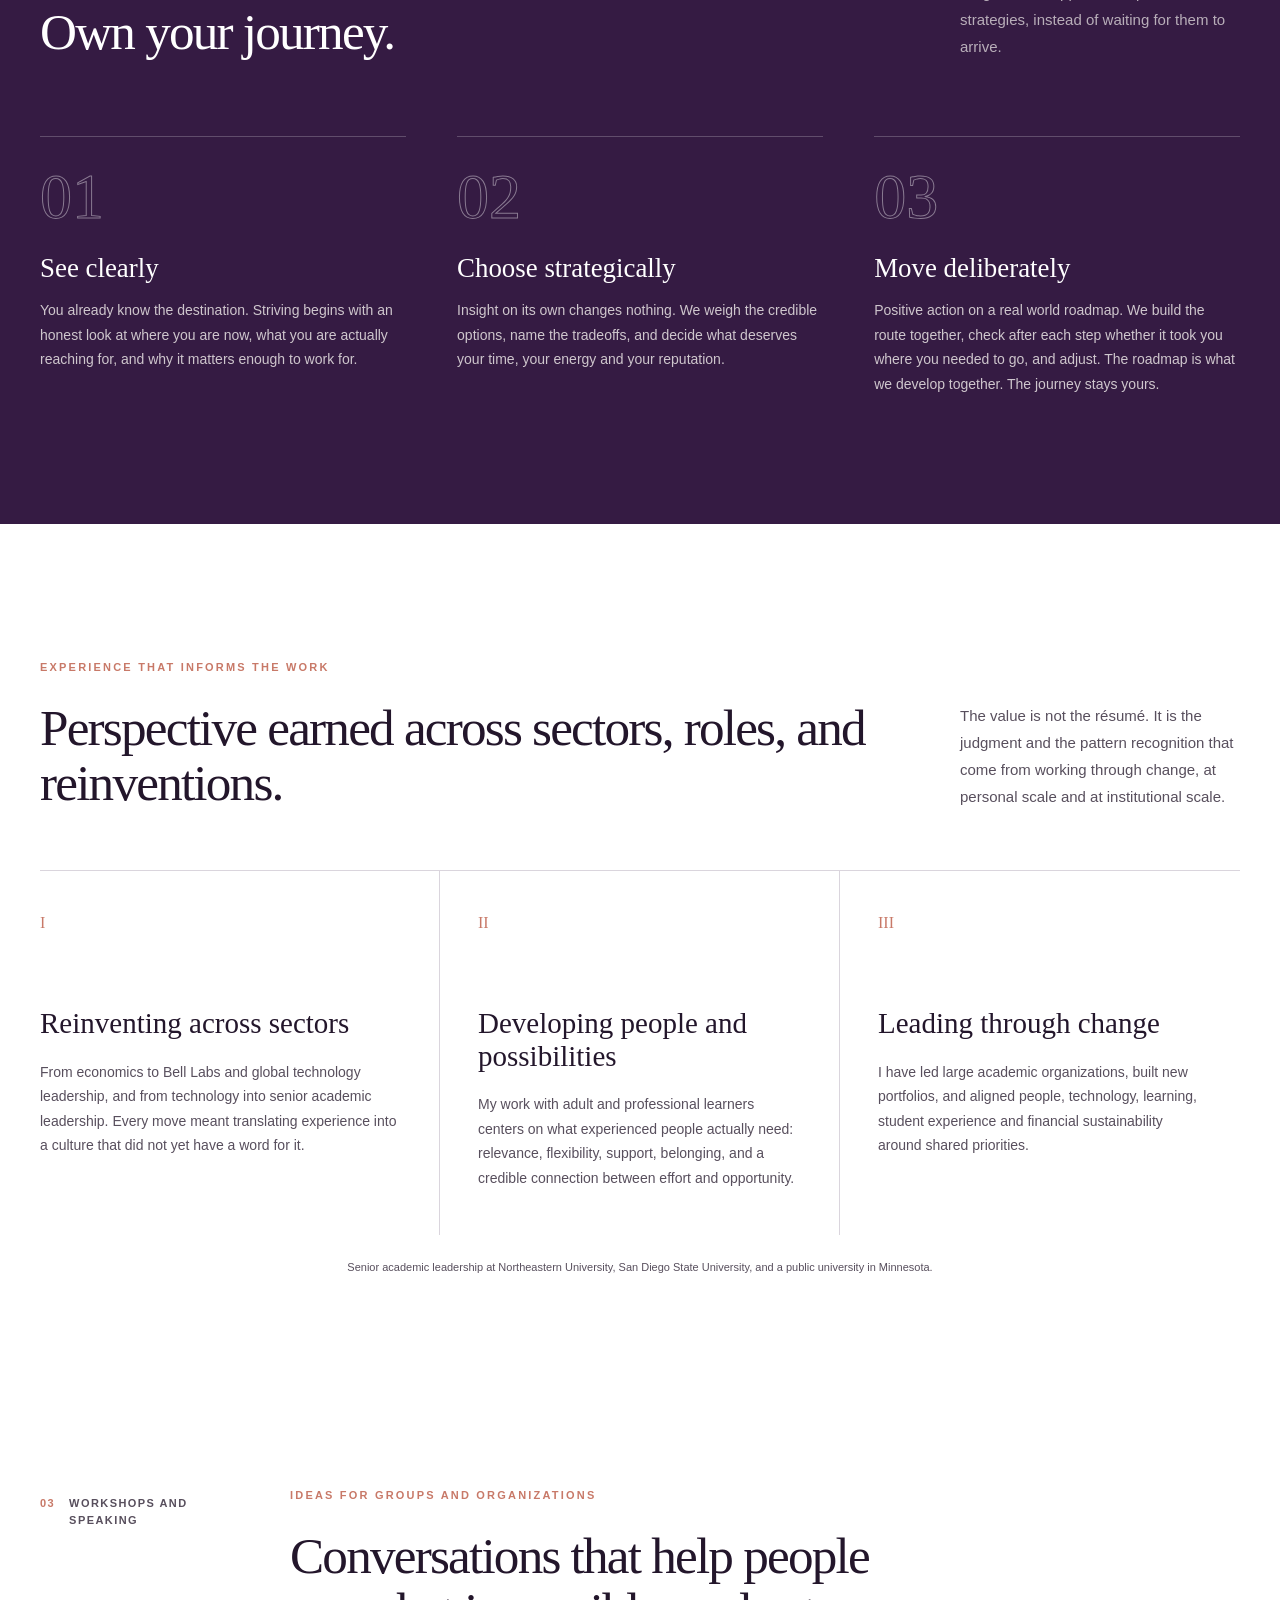
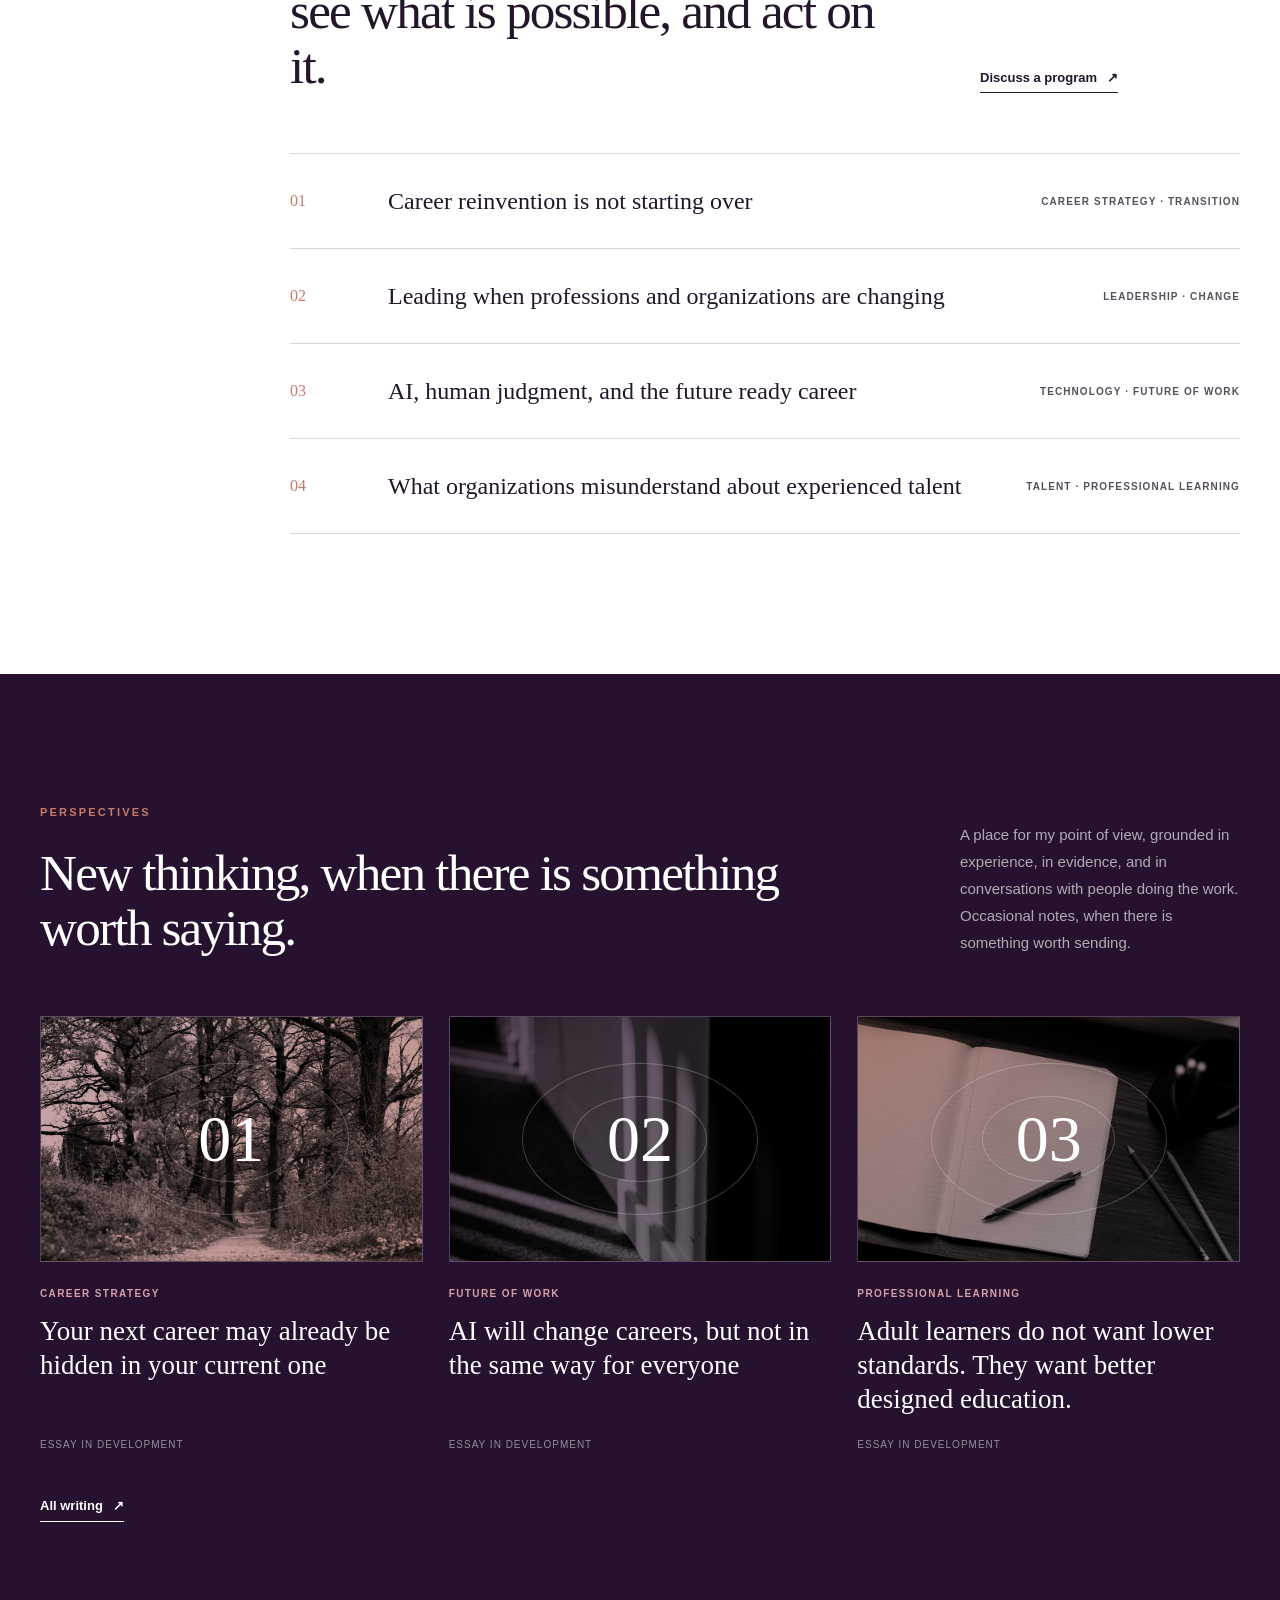
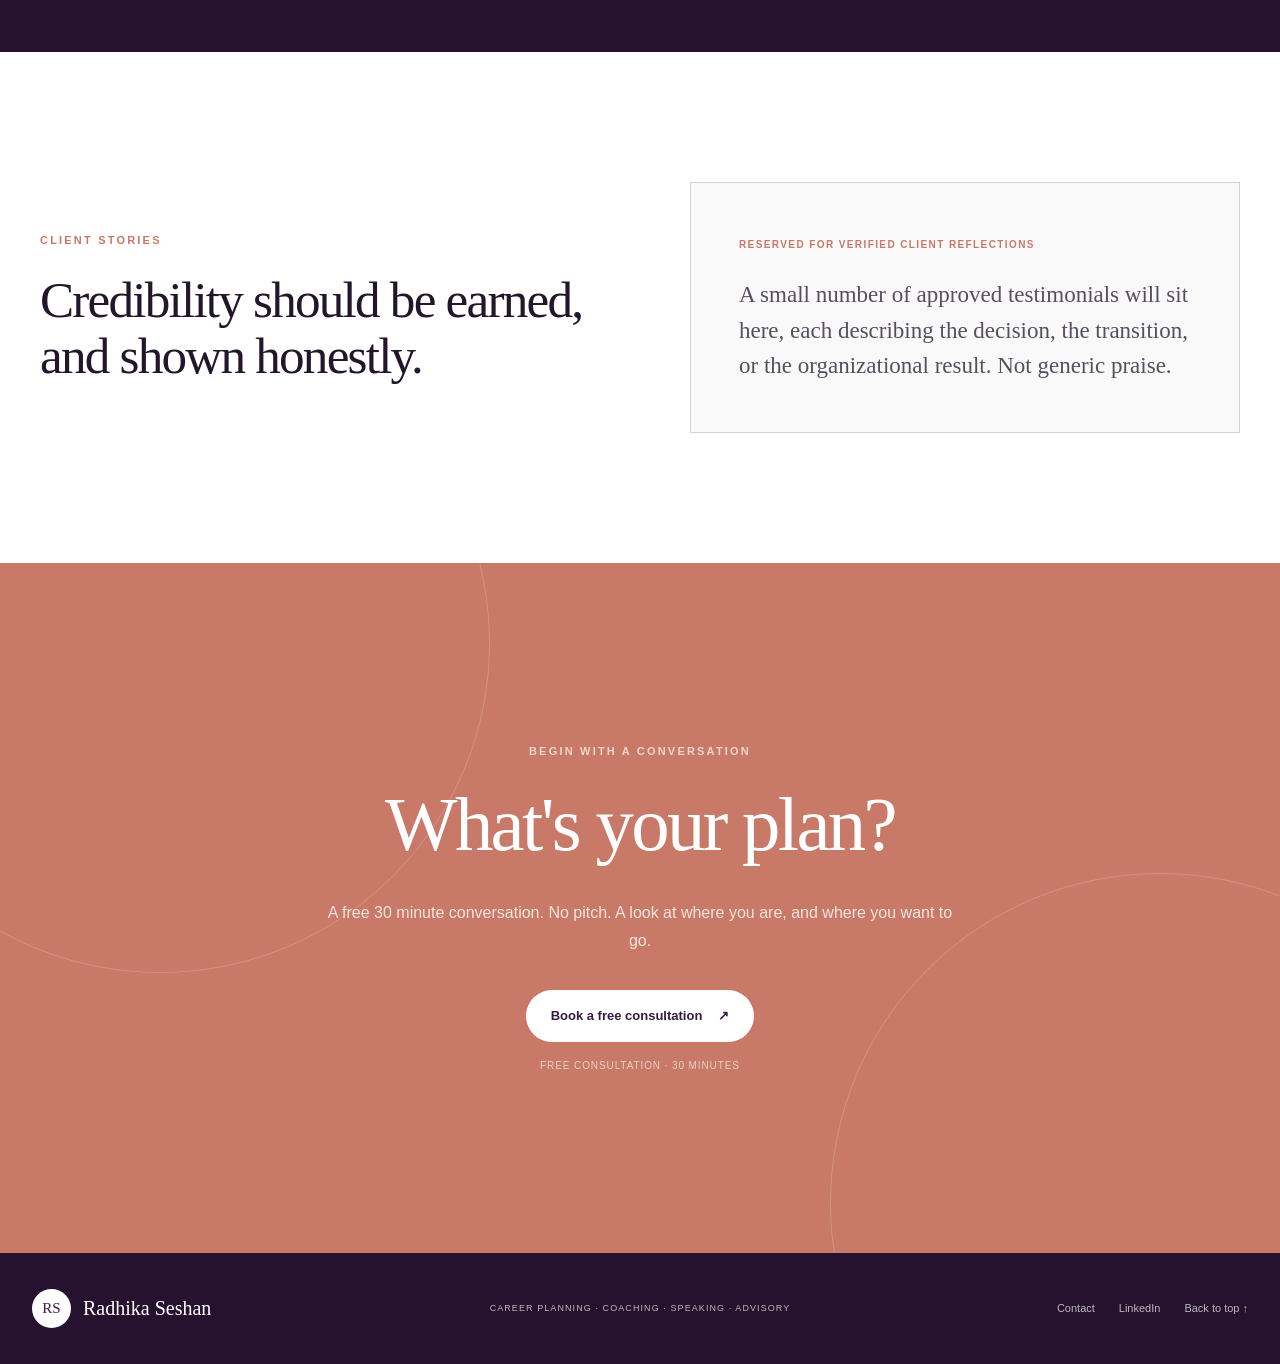
==== commit f16101a3: "Concept 1: Own your journey in concept 2's statement band, Kumar's three verbs back as the step head" ====
--- a/concept-1/index.html
+++ b/concept-1/index.html
@@ -115,29 +115,36 @@
   </div>
 </section>
 
-<section class="approach section-shell" id="approach">
-  <div class="section-label"><span>02</span><p>The approach</p></div>
-  <div class="approach-content">
-    <div class="section-heading">
+<!-- The signature framework. Concept 2's statement band, rebuilt in this
+     concept's aubergine and Georgia. Kumar's three verbs as the headings,
+     Radhika's own words (striving, positive action, a real world roadmap)
+     carried inside the copy. -->
+<section class="framework" id="approach">
+  <div class="section-shell">
+    <div class="section-label light-label"><span>02</span><p>The approach</p></div>
+    <div class="section-heading light-heading">
       <div>
         <p class="eyebrow">The signature framework</p>
         <h2>Own your journey.</h2>
       </div>
       <p>Owning your journey means becoming an agent for yourself. You go looking for the insights, the support, the options and the strategies, instead of waiting for them to arrive.</p>
     </div>
-    <div class="method-list">
-      <article><span>01</span><div>
-        <h3>Striving</h3>
-        <p>You already know the destination. Striving is the honest look at where you are now, what you are actually reaching for, and why it matters enough to work for.</p>
-      </div></article>
-      <article><span>02</span><div>
-        <h3>Positive action</h3>
-        <p>Insight on its own changes nothing. We turn it into moves you can make this month: the conversation, the introduction, the skill, the application.</p>
-      </div></article>
-      <article><span>03</span><div>
-        <h3>A real world roadmap</h3>
-        <p>We build the route together, check after each step whether it took you where you needed to go, and adjust. The roadmap is what we develop together. The journey stays yours.</p>
-      </div></article>
+    <div class="framework-steps">
+      <article class="framework-step">
+        <span class="step-num" aria-hidden="true">01</span>
+        <h3>See clearly</h3>
+        <p>You already know the destination. Striving begins with an honest look at where you are now, what you are actually reaching for, and why it matters enough to work for.</p>
+      </article>
+      <article class="framework-step">
+        <span class="step-num" aria-hidden="true">02</span>
+        <h3>Choose strategically</h3>
+        <p>Insight on its own changes nothing. We weigh the credible options, name the tradeoffs, and decide what deserves your time, your energy and your reputation.</p>
+      </article>
+      <article class="framework-step">
+        <span class="step-num" aria-hidden="true">03</span>
+        <h3>Move deliberately</h3>
+        <p>Positive action on a real world roadmap. We build the route together, check after each step whether it took you where you needed to go, and adjust. The roadmap is what we develop together. The journey stays yours.</p>
+      </article>
     </div>
   </div>
 </section>
--- a/concept-1/assets/pages.css
+++ b/concept-1/assets/pages.css
@@ -168,3 +168,34 @@
 .perspective-art.art-3 .art-wash{background:linear-gradient(145deg,#c87968b8,#351b4340)}
 .post-art.tone-2 .art-wash{background:linear-gradient(145deg,#6f486dcc,#23162b66)}
 .post-art.tone-3 .art-wash{background:linear-gradient(145deg,#c87968b8,#351b4340)}
+
+/* ---- signature framework band (homepage) ----
+   Concept 2's violet statement band, brought over and rebuilt in this
+   concept's aubergine and Georgia. Scoped to .framework on purpose: the
+   .method-list rows on Offerings carry different content and stay as built. */
+.framework{background:var(--aubergine);color:var(--white);padding:clamp(96px,10vw,150px) 0}
+.framework .section-label{color:#fffdf9a3;margin-bottom:clamp(38px,4vw,56px);padding-top:0}
+.framework .section-label span{color:var(--rose)}
+.framework .section-heading{margin-bottom:0}
+.framework h2{color:var(--white)}
+
+.framework-steps{
+  margin-top:clamp(54px,6vw,86px);
+  display:grid;grid-template-columns:repeat(3,1fr);gap:clamp(30px,4vw,64px)
+}
+.framework-step{border-top:1px solid #ffffff38;padding-top:28px}
+.step-num{
+  color:#0000;-webkit-text-stroke:1px #ffffff6b;
+  font-family:Georgia,Times New Roman,serif;font-style:normal;
+  font-size:clamp(48px,5vw,78px);line-height:1;display:block
+}
+.framework-step h3{
+  color:var(--white);margin:24px 0 0;
+  font-family:Georgia,Times New Roman,serif;font-weight:400;
+  font-size:clamp(24px,2.1vw,31px);line-height:1.15
+}
+.framework-step p{color:#fffdf9c2;margin:14px 0 0;font-size:14px;line-height:1.75}
+
+@media (width<=860px){
+  .framework-steps{grid-template-columns:1fr;gap:34px}
+}
